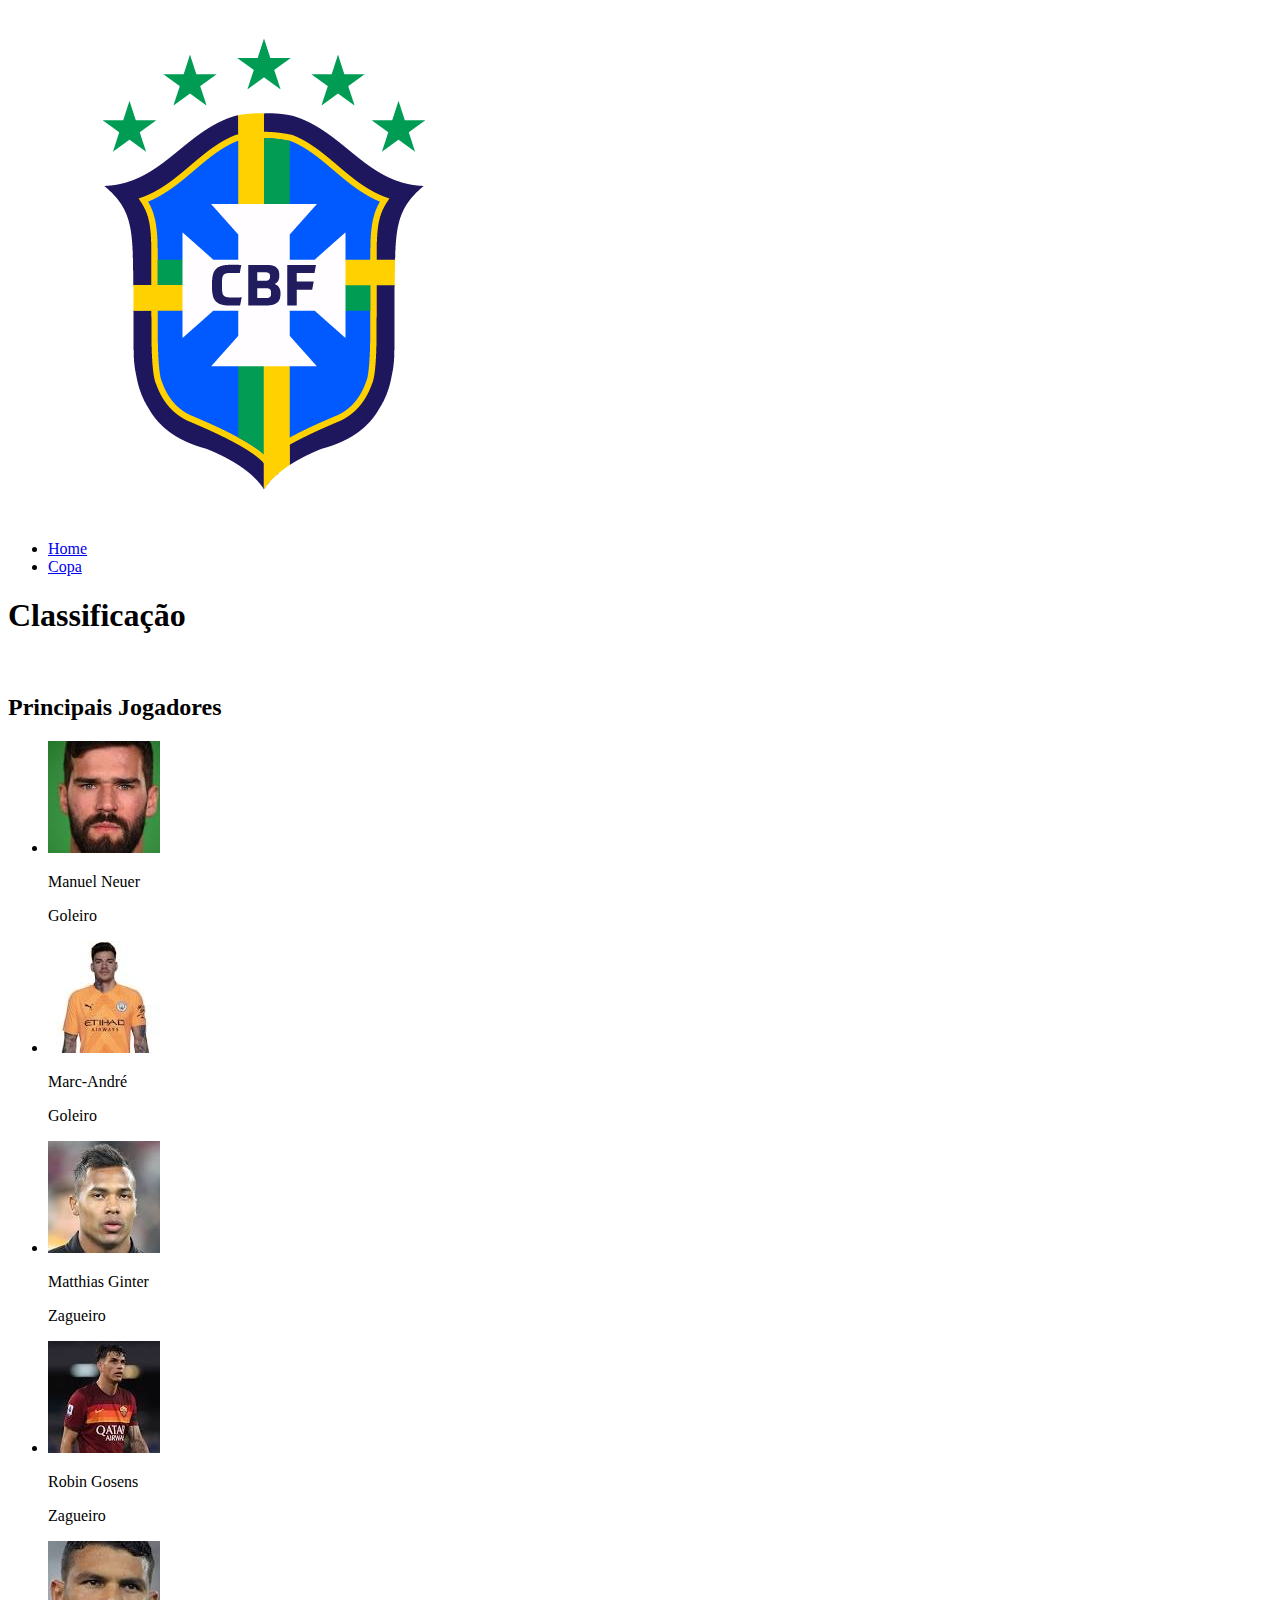
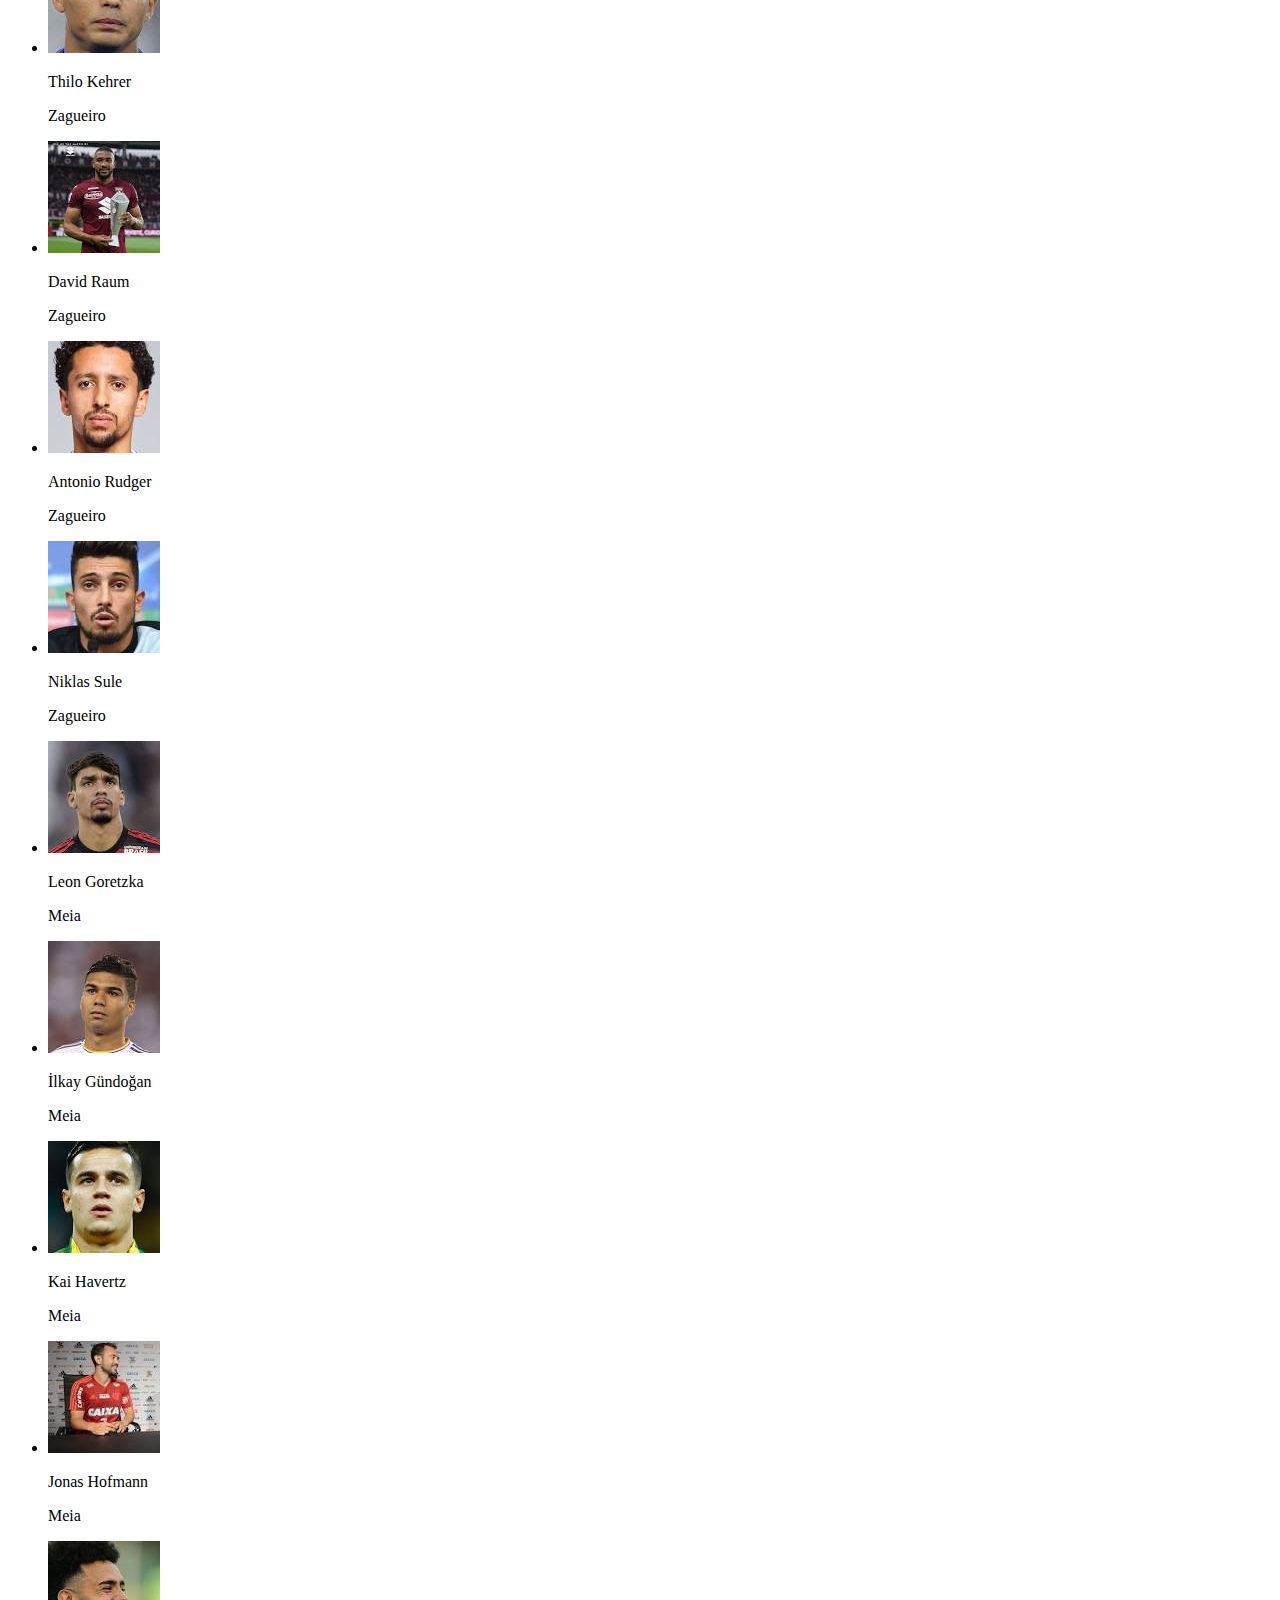
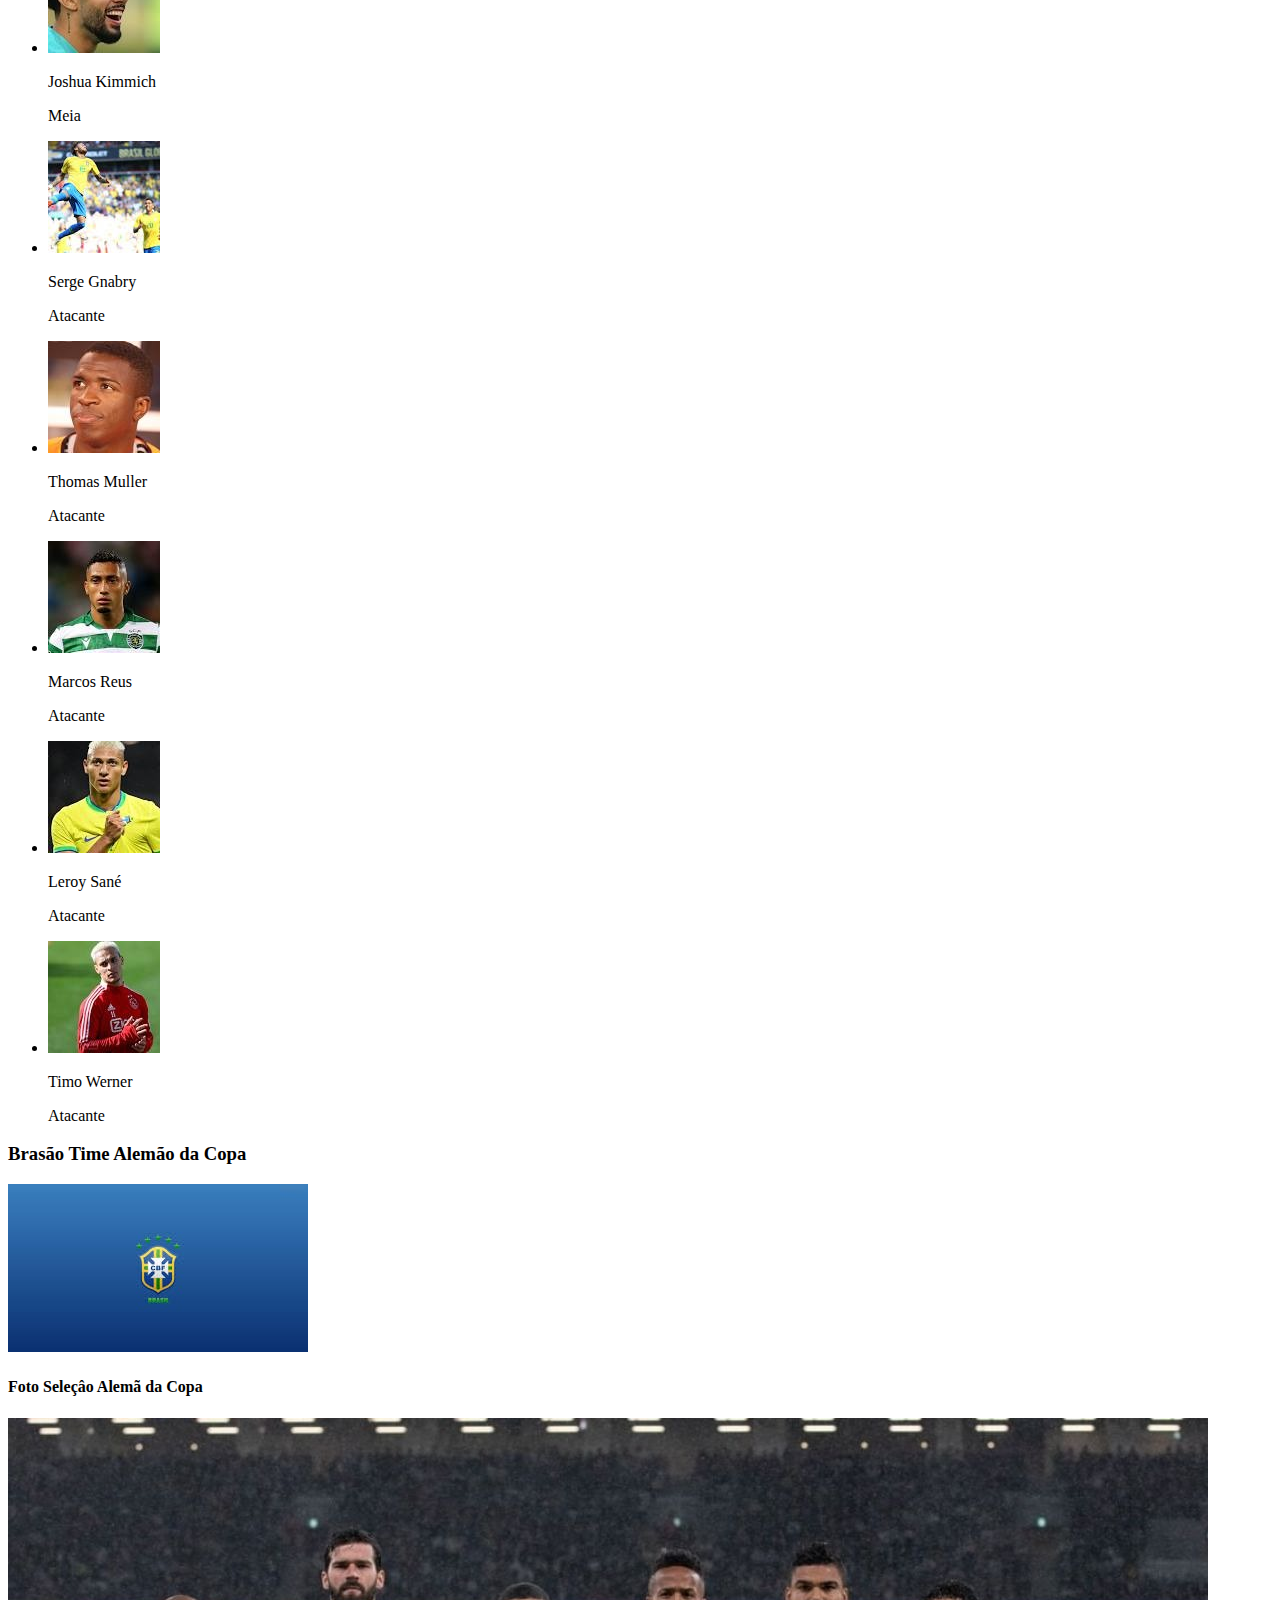
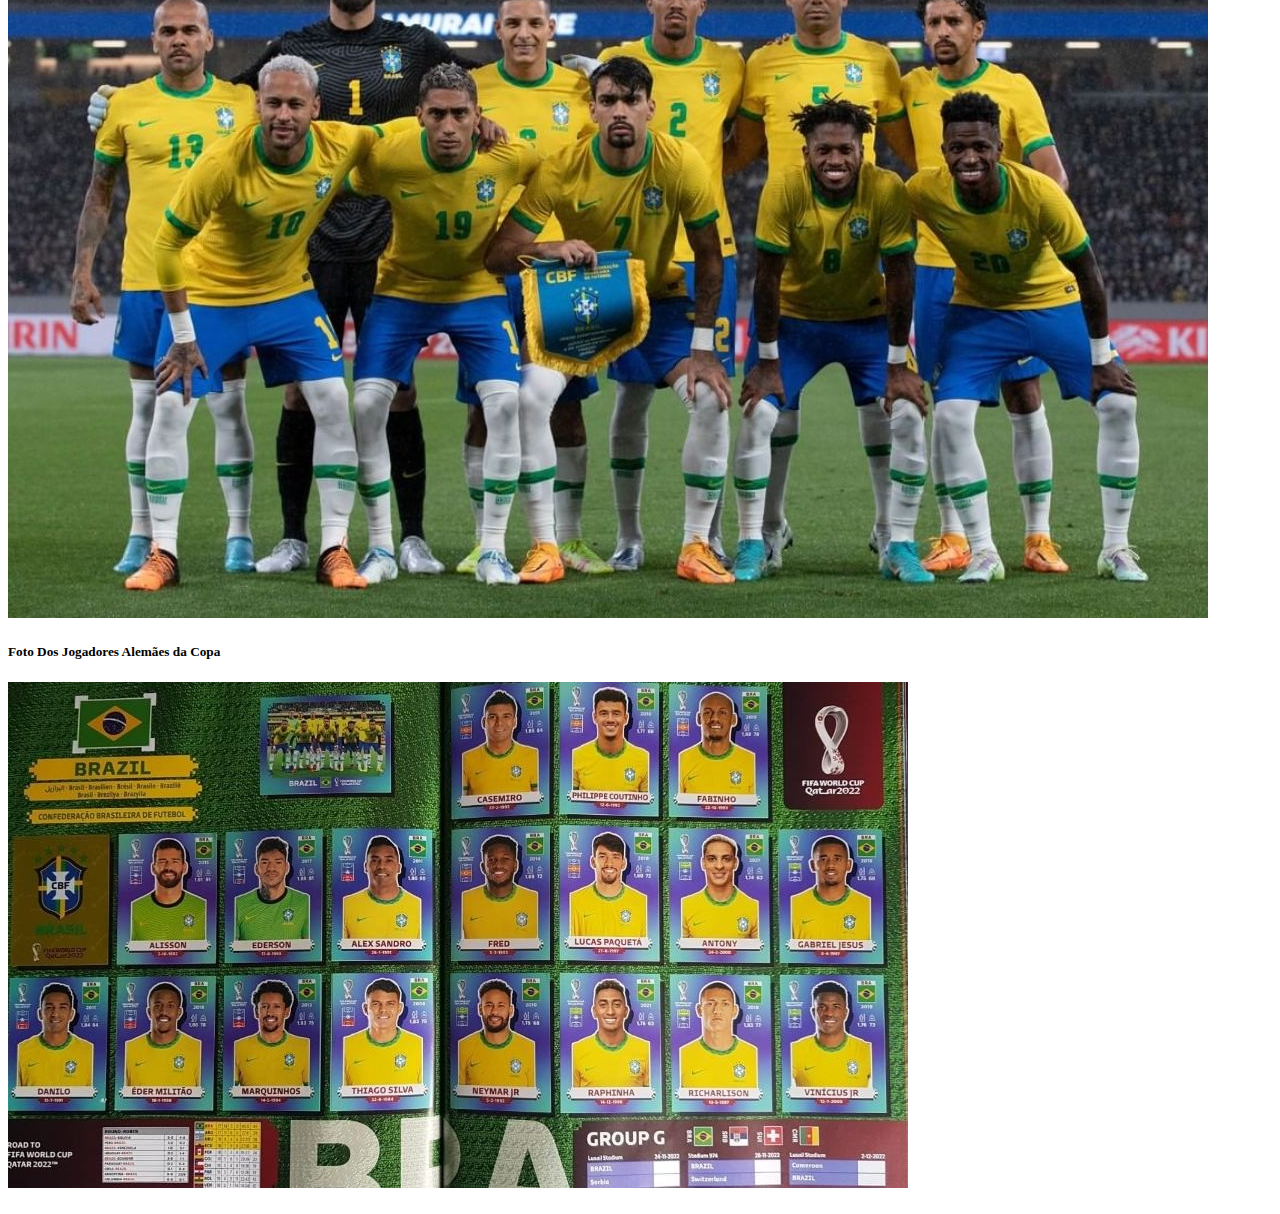
==== copa.html @ fc691e49 "Add files via upload" ====
<!DOCTYPE html>
<html lang="pt-BR">
<head>
    <meta charset="UTF-8">
    <title>Alemanha na Copa</title>
    <link rel="stylesheet" href="estilos/copa.css">
    <link rel="icon" type="image/png" href="imagens/logo.png">
</head>
<body>
    <header>
        <div class="caixa">
            <img id="banner" src="imagens/banner.png" alt="Imagem Brasâo Alemâo">
            <nav>
                <ul>
                    <li><a href="index.html">Home</a></li>
                    <li><a href="copa.html">Copa</a></li>
                </ul>
            </nav>
        </div>
    </header>
    <main>
        <h1>Classificação</h1>
        <div class="classificacao">
        <img id="class" src="imagens/classificação alemanha.png" alt="">
        </div>

        <h2>Principais Jogadores</h2>
        <div class="caixa-jogadores">
            <ul class="jogadores">
                <li class="lista-jogadores">
                    <img class="img-jogador" src="imagens/Manuel Neuer.jpeg" alt="">
                    <p>Manuel Neuer</p>
                    <p>Goleiro</p>
                </li>
                <li class="lista-jogadores">
                    <img class="img-jogador" src="imagens/marc.jpeg" alt="">
                    <p>Marc-André</p>
                    <p>Goleiro</p>
                </li>
                <li class="lista-jogadores">
                    <img class="img-jogador" src="imagens/matias.jpeg" alt="">
                    <p>Matthias Ginter</p>
                    <p>Zagueiro</p>
                </li>
                <li class="lista-jogadores">
                    <img class="img-jogador" src="imagens/robin.jpeg" alt="">
                    <p>Robin Gosens</p>
                    <p>Zagueiro</p>
                </li>
                <li class="lista-jogadores">
                    <img class="img-jogador" src="imagens/thilo.jpeg" alt="">
                    <p>Thilo Kehrer</p>
                    <p>Zagueiro</p>
                </li>
                <li class="lista-jogadores">
                    <img class="img-jogador" src="imagens/david.jpeg" alt="">
                    <p>David Raum
                    </p>
                    <p>Zagueiro</p>
                </li>
                <li class="lista-jogadores">
                    <img class="img-jogador" src="imagens/Antonio Rüdiger.jpeg" alt="">
                    <p>Antonio Rudger</p>
                    <p>Zagueiro</p>
                </li>
                <li class="lista-jogadores">
                    <img class="img-jogador" src="imagens/niklas.jpeg" alt="">
                    <p>Niklas Sule</p>
                    <p>Zagueiro</p>
                </li>
                <li class="lista-jogadores">
                    <img class="img-jogador" src="imagens/leon.jpeg" alt="">
                    <p>Leon Goretzka</p>
                    <p>Meia</p>
                </li>
                <li class="lista-jogadores">
                    <img class="img-jogador" src="imagens/İlkay Gündoğan.jpeg" alt="">
                    <p>İlkay Gündoğan</p>
                    <p>Meia </p>
                </li>
                <li class="lista-jogadores">
                    <img class="img-jogador" src="imagens/kai.jpeg" alt="">
                    <p>Kai Havertz</p>
                    <p>Meia</p>
                </li>
                <li class="lista-jogadores">
                    <img class="img-jogador" src="imagens/Jonas Hofmann.jpeg" alt="">
                    <p>Jonas Hofmann</p>
                    <p>Meia</p>
                </li>
                <li class="lista-jogadores">
                    <img class="img-jogador" src="imagens/joshua.jpeg" alt="">
                    <p>Joshua Kimmich</p>
                    <p>Meia</p>
                </li>
                <li class="lista-jogadores">
                    <img class="img-jogador" src="imagens/serge.jpeg" alt="">
                    <p>Serge Gnabry</p>
                    <p>Atacante</p>
                </li>
                <li class="lista-jogadores">
                    <img class="img-jogador" src="imagens/Thomas Müller.jpeg" alt="">
                    <p>Thomas Muller</p>
                    <p>Atacante</p>
                </li>
                <li class="lista-jogadores">
                    <img class="img-jogador" src="imagens/marco.jpeg" alt="">
                    <p>Marcos Reus</p>
                    <p>Atacante</p>
                </li>
                <li class="lista-jogadores">
                    <img class="img-jogador" src="imagens/leroy.jpeg" alt="">
                    <p>Leroy Sané</p>
                    <p>Atacante</p>
                </li>
                <li class="lista-jogadores">
                    <img class="img-jogador" src="imagens/timo.jpeg" alt="">
                    <p>Timo Werner</p>
                    <p>Atacante</p>
                </li>
            </ul>
        </div>
        <h3 id="h3">Brasão Time Alemão da Copa</h3>
        <h3 id="img"><img class="img-brasão" src="imagens/brasão da copa.jpeg" alt=""></h3>
        <h4 id="h3">Foto Seleçâo Alemã da Copa</h4>
        <h4 id="img"><img class="img-brasão" src="imagens/seleção alemã.jpeg" alt=""></h4>
        <h5 id="h3">Foto Dos Jogadores Alemães da Copa</h5>
        <h5 id="img"><img class="foto-jogadores" src="imagens/seleção alemã avulsa.jpeg" alt=""></h5>
    </main>
</body>
</html>
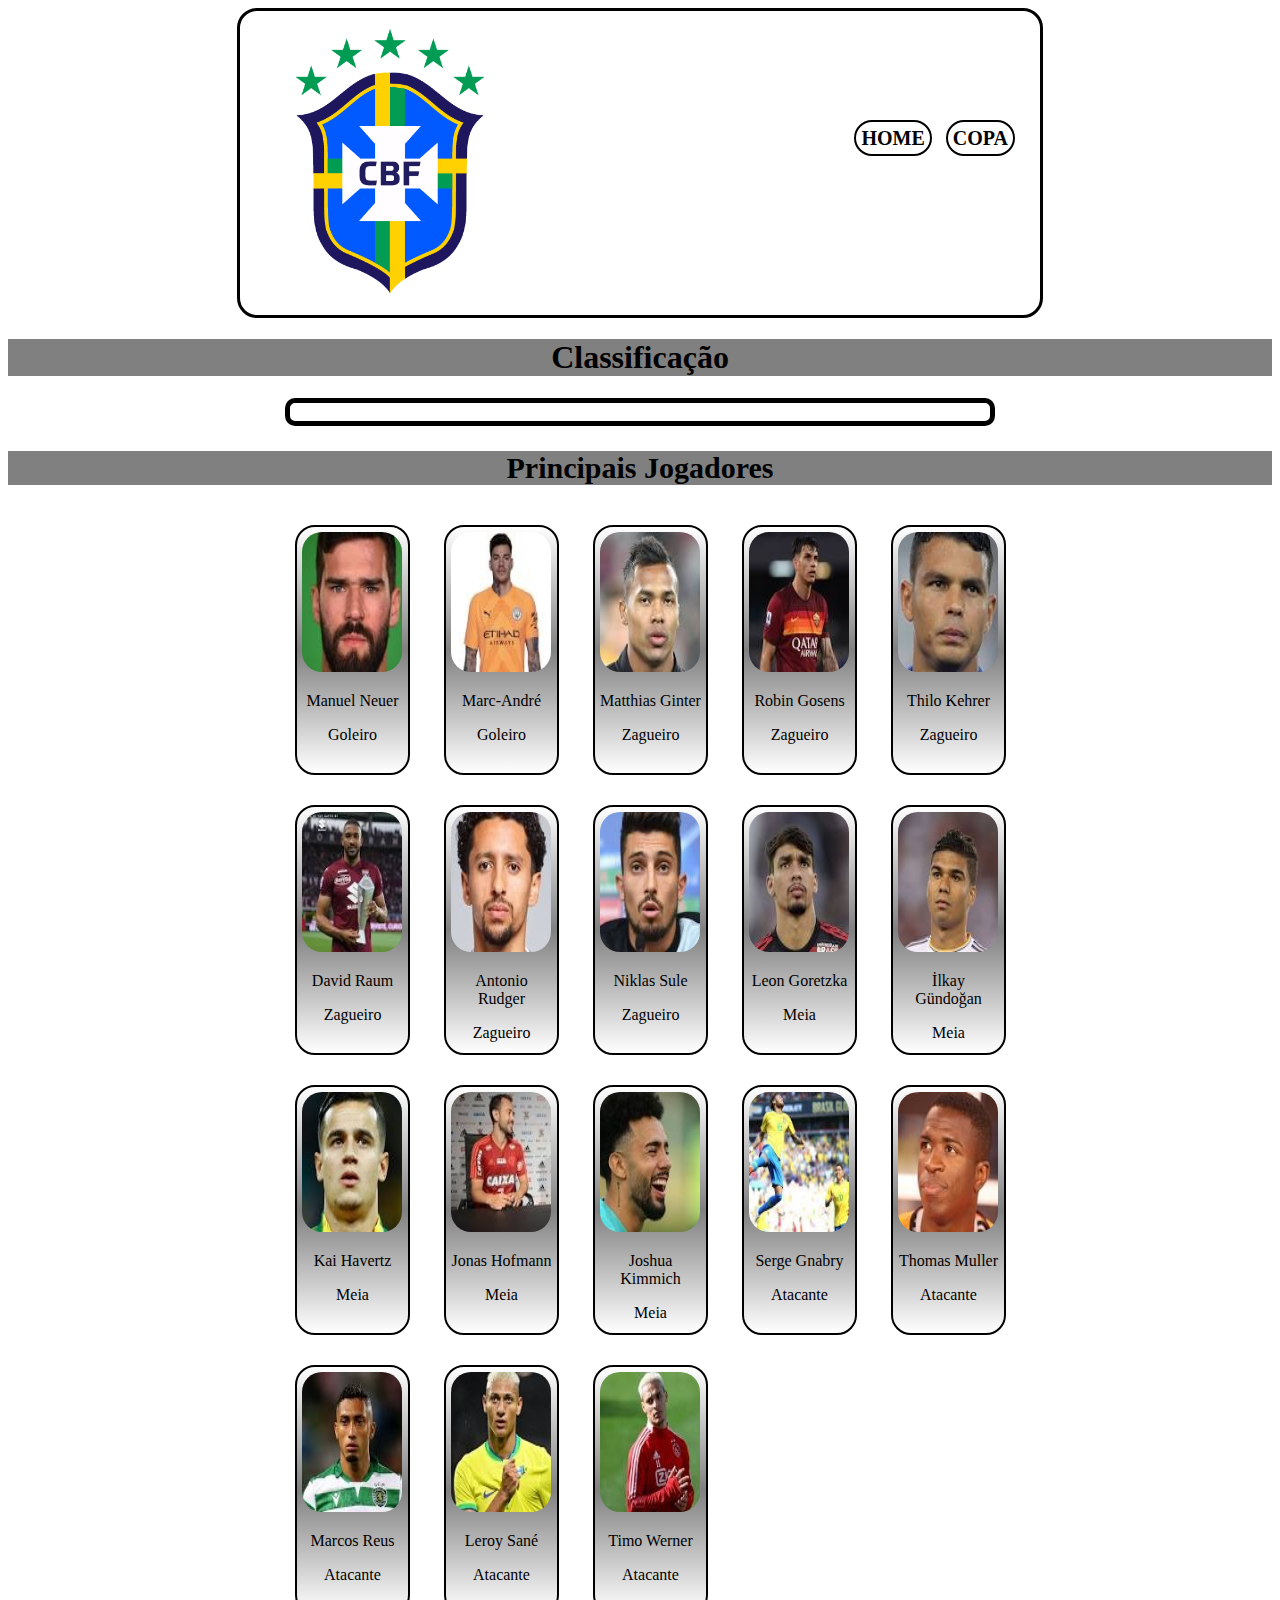
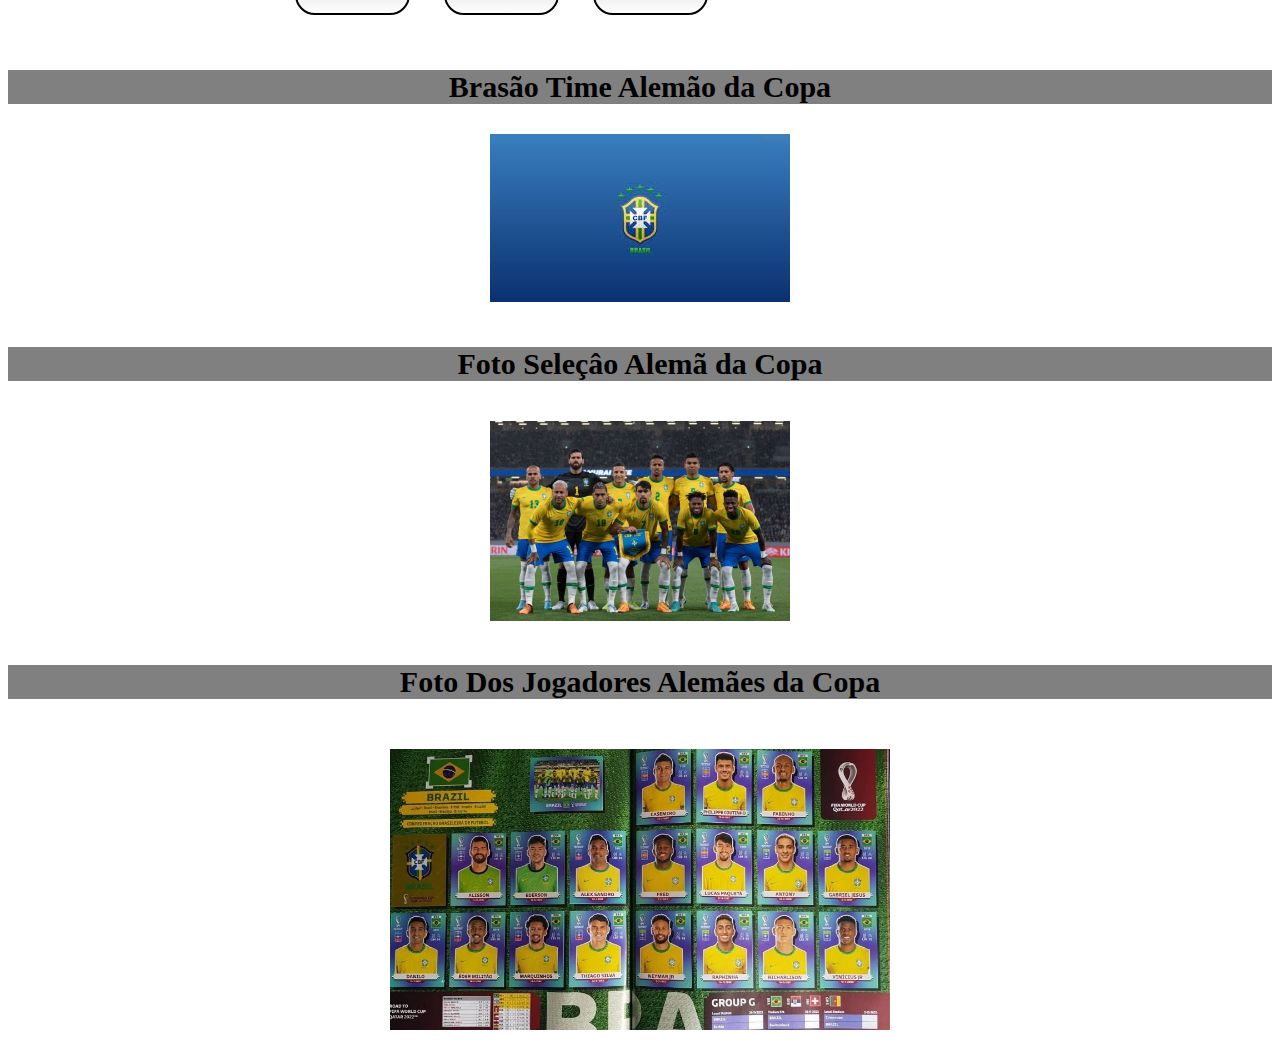
==== commit 7a7677f1: "Update copa.html" ====
--- a/copa.html
+++ b/copa.html
@@ -3,7 +3,7 @@
 <head>
     <meta charset="UTF-8">
     <title>Alemanha na Copa</title>
-    <link rel="stylesheet" href="estilos/copa.css">
+    <link rel="stylesheet" href="copa.css">
     <link rel="icon" type="image/png" href="imagens/logo.png">
 </head>
 <body>
--- a/copa.css
+++ b/copa.css
@@ -0,0 +1,132 @@
+header {
+    width: 980px;
+    margin: auto;
+}
+
+.caixa {
+    width: 800px;
+    margin: auto;
+    position: relative;
+    border: 3px solid black;
+    border-radius: 20px ;
+}
+
+#banner {
+    width: 300px;
+}
+
+nav {
+    display: inline-block;
+    position: absolute;
+    top: 100px;
+    right: 20px;
+}
+
+
+nav ul li {
+    display: inline;
+    padding: 5px;
+}
+
+nav ul li a {
+    text-decoration: none;
+    font-size: 20px;
+    color: black;
+    border: 2px solid black;
+    padding: 5px;
+    border-radius: 20px;
+    font-weight: bold;
+    text-transform: uppercase;
+}
+
+nav ul li a:hover {
+    transition: 0.5s;
+    text-decoration: underline;
+    font-size: 20px;
+    color: black;
+    border: 2px solid black;
+    padding: 5px;
+    border-radius: 3px;
+    font-weight: bold;
+    text-transform: uppercase;
+}
+
+h1 {
+    text-align: center;
+    background: grey;
+    display: block;
+}
+
+.classificacao {
+    width: 700px;
+    margin: auto;
+    border: 5px solid black;
+    border-radius: 10px;
+}
+
+#class {
+    width: 700px;
+}
+
+h2 {
+    font-size: 30px;
+    text-align: center;
+    background: gray;
+}
+
+.caixa-jogadores {
+    width: 800px;
+    height: 100%;
+    margin: auto;
+}
+
+
+.lista-jogadores {
+    width: 115px;
+    height: 250px;
+    vertical-align: top;
+    display: inline-block;
+    padding: 5px;
+    box-sizing: border-box;
+    border: 2px solid black;
+    border-radius: 20px;
+    margin: 15px;
+    background: linear-gradient(white, grey, white);
+}
+
+.lista-jogadores:hover {
+    border: 2px solid yellow;
+    border-radius: 0px;
+    transition: 1s;
+    background: linear-gradient(grey, white, grey);
+}
+
+.lista-jogadores p {
+    text-align: center;
+}
+
+.img-jogador {
+    width: 100px;
+    height: 140px;
+    border-radius: 20px;
+}
+
+
+#h3 {
+    text-align: center;
+    margin-top: 40px;
+    font-size: 30px;
+    background: grey;
+}
+
+#img {
+    text-align: center;
+}
+
+.img-brasão {
+    width: 300px;
+}
+
+.foto-jogadores {
+    width: 500px;
+}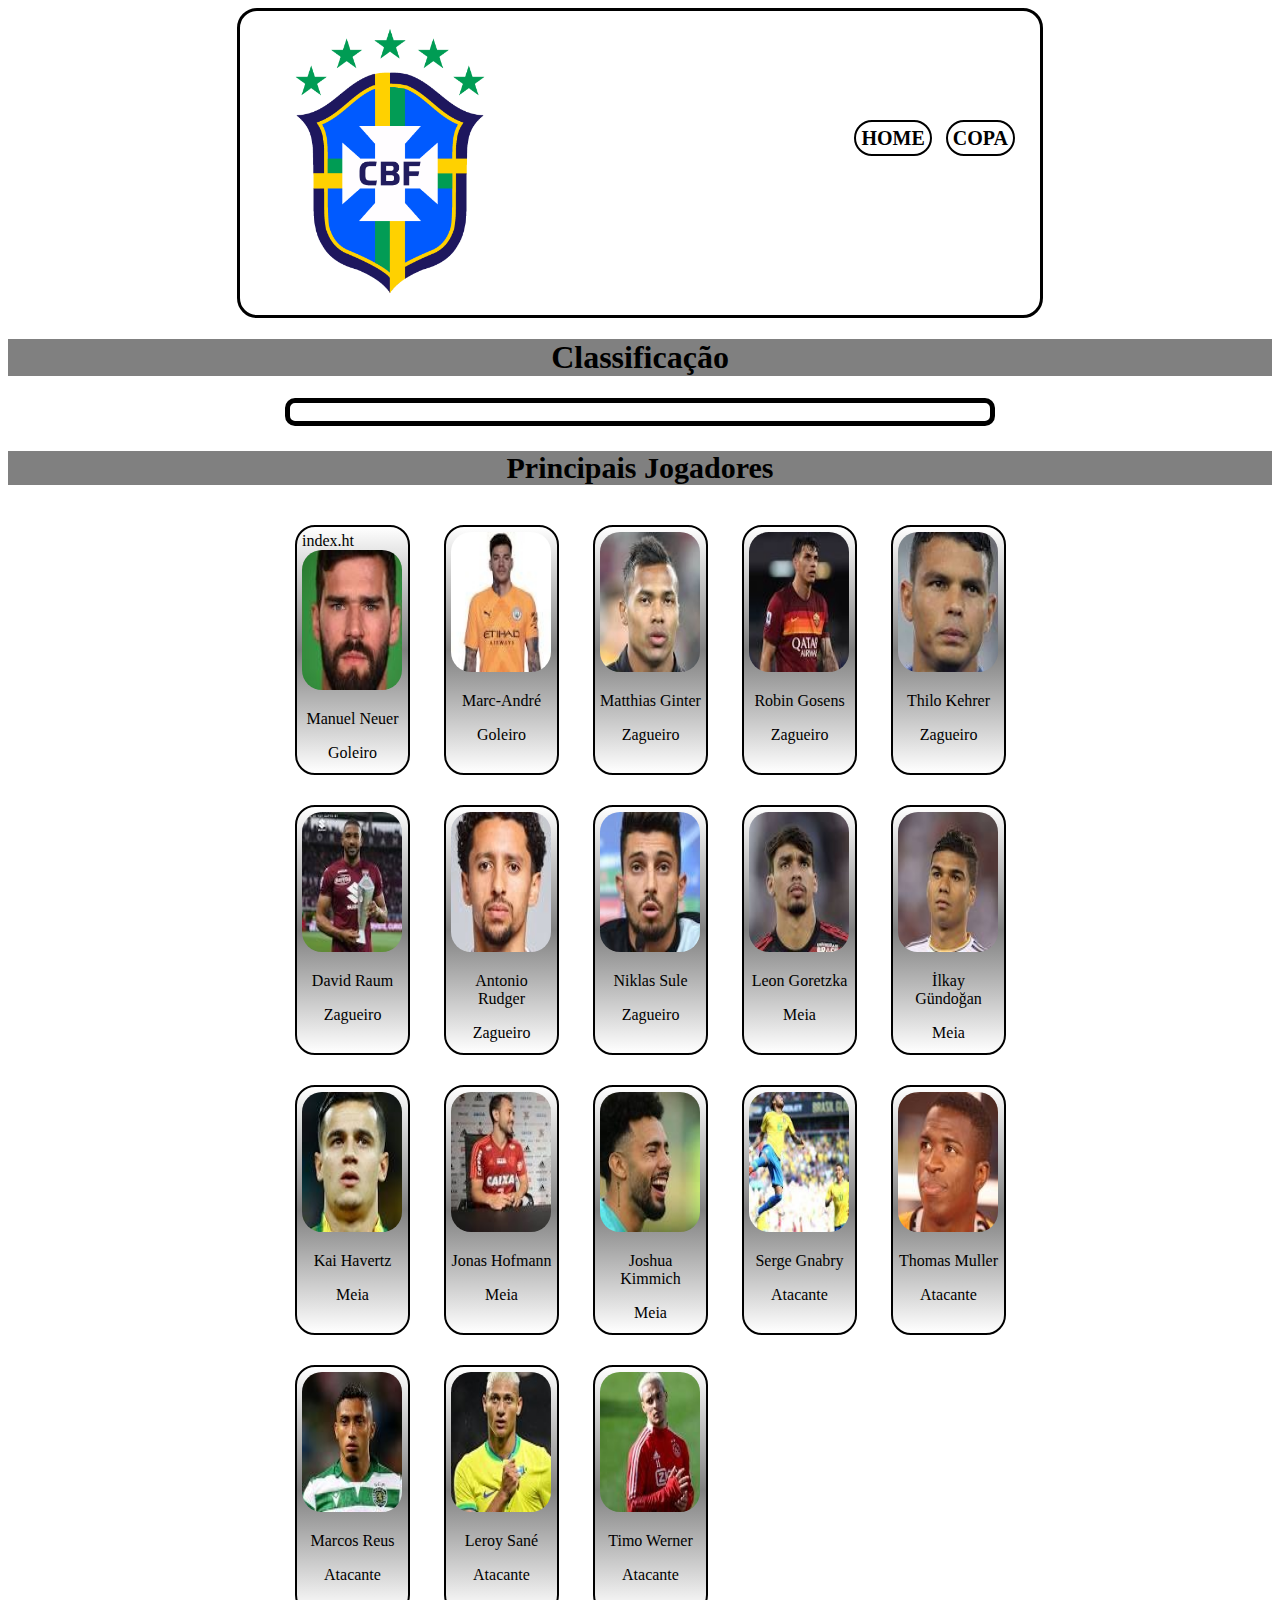
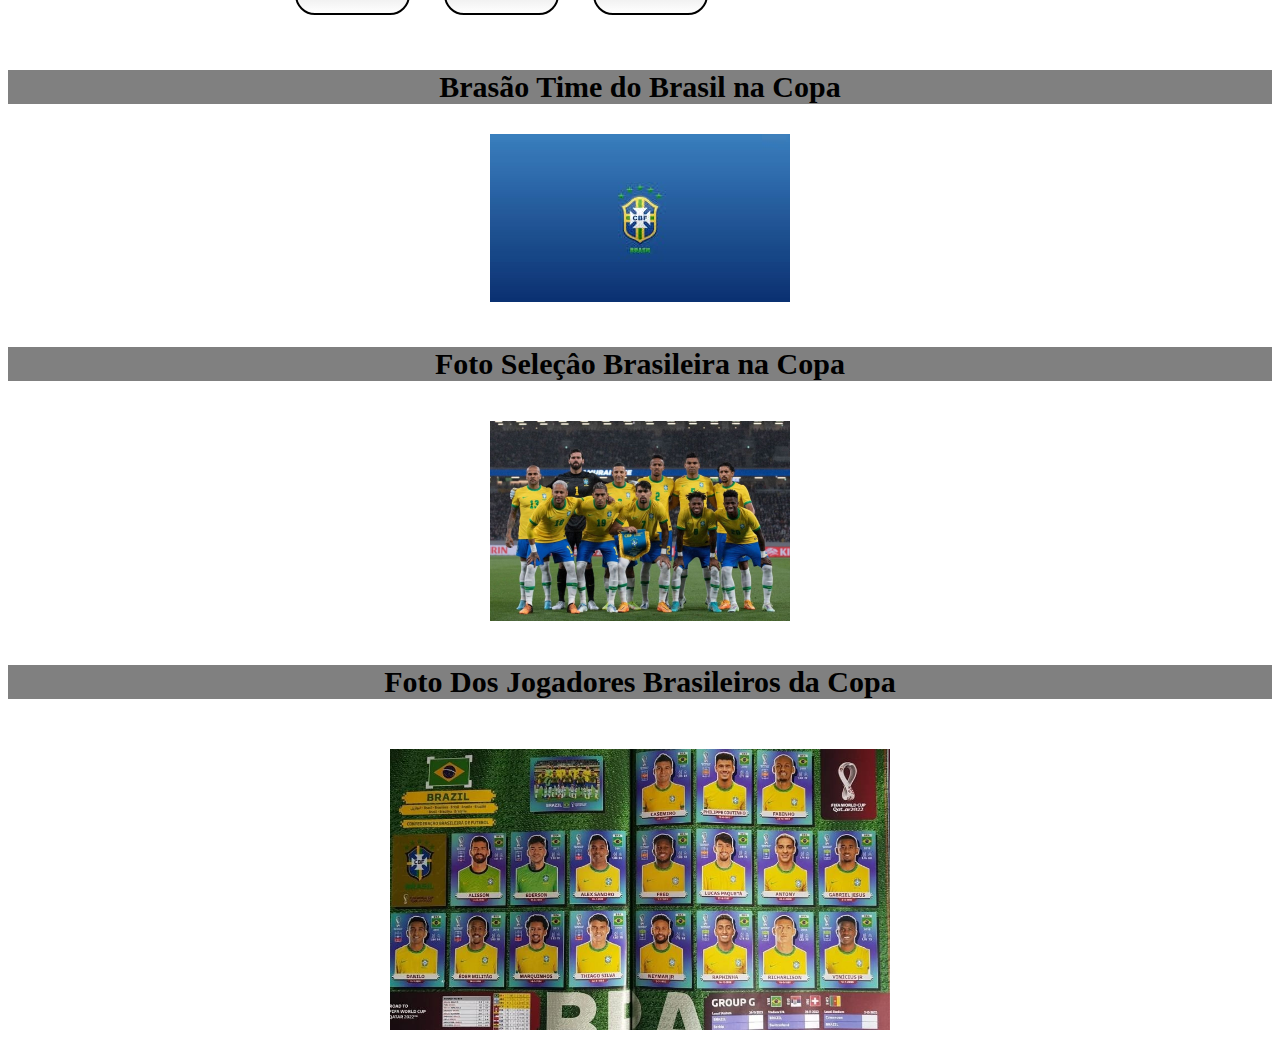
==== commit bfe64021: "Update copa.html" ====
--- a/copa.html
+++ b/copa.html
@@ -2,7 +2,7 @@
 <html lang="pt-BR">
 <head>
     <meta charset="UTF-8">
-    <title>Alemanha na Copa</title>
+    <title>Brasil na Copa</title>
     <link rel="stylesheet" href="copa.css">
     <link rel="icon" type="image/png" href="imagens/logo.png">
 </head>
@@ -27,7 +27,7 @@
         <h2>Principais Jogadores</h2>
         <div class="caixa-jogadores">
             <ul class="jogadores">
-                <li class="lista-jogadores">
+                <li class="lista-jogadores">index.ht
                     <img class="img-jogador" src="imagens/Manuel Neuer.jpeg" alt="">
                     <p>Manuel Neuer</p>
                     <p>Goleiro</p>
@@ -120,11 +120,11 @@
                 </li>
             </ul>
         </div>
-        <h3 id="h3">Brasão Time Alemão da Copa</h3>
+        <h3 id="h3">Brasão Time do Brasil na Copa</h3>
         <h3 id="img"><img class="img-brasão" src="imagens/brasão da copa.jpeg" alt=""></h3>
-        <h4 id="h3">Foto Seleçâo Alemã da Copa</h4>
+        <h4 id="h3">Foto Seleçâo Brasileira na Copa</h4>
         <h4 id="img"><img class="img-brasão" src="imagens/seleção alemã.jpeg" alt=""></h4>
-        <h5 id="h3">Foto Dos Jogadores Alemães da Copa</h5>
+        <h5 id="h3">Foto Dos Jogadores Brasileiros da Copa</h5>
         <h5 id="img"><img class="foto-jogadores" src="imagens/seleção alemã avulsa.jpeg" alt=""></h5>
     </main>
 </body>
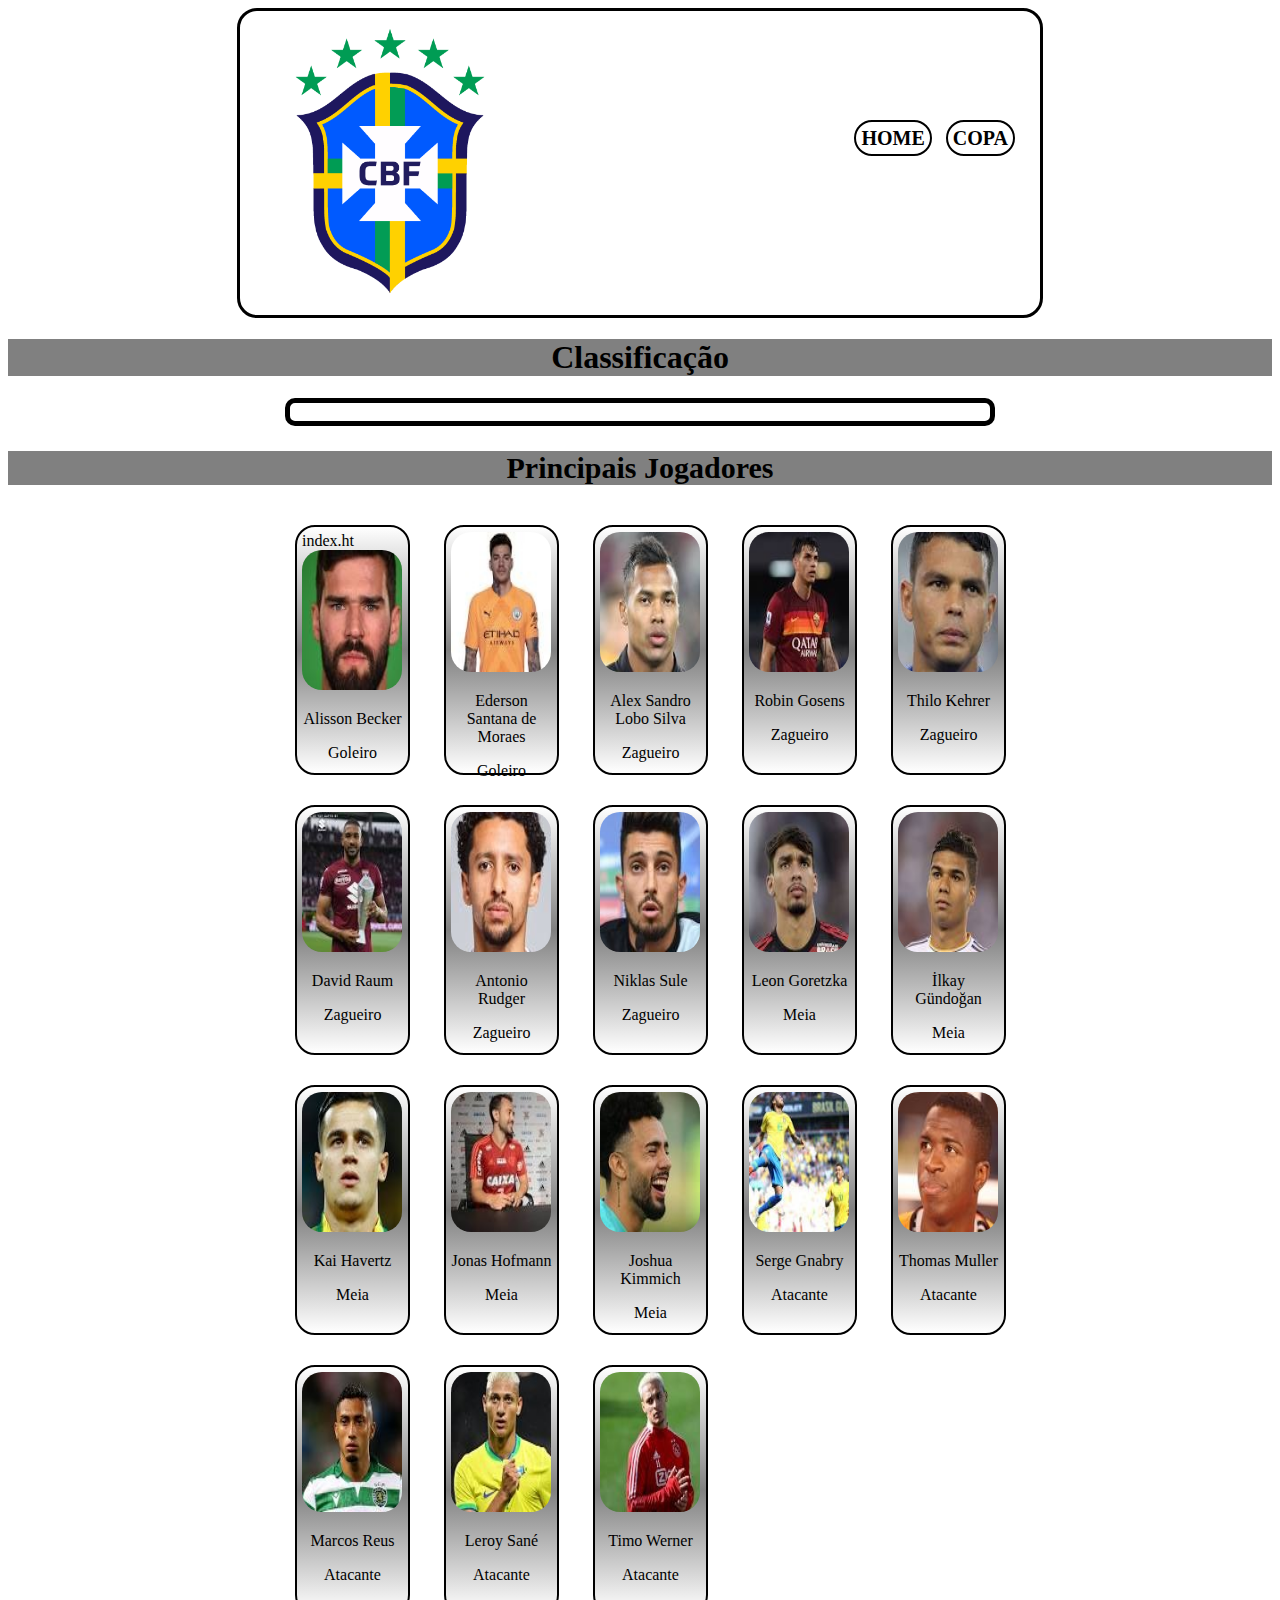
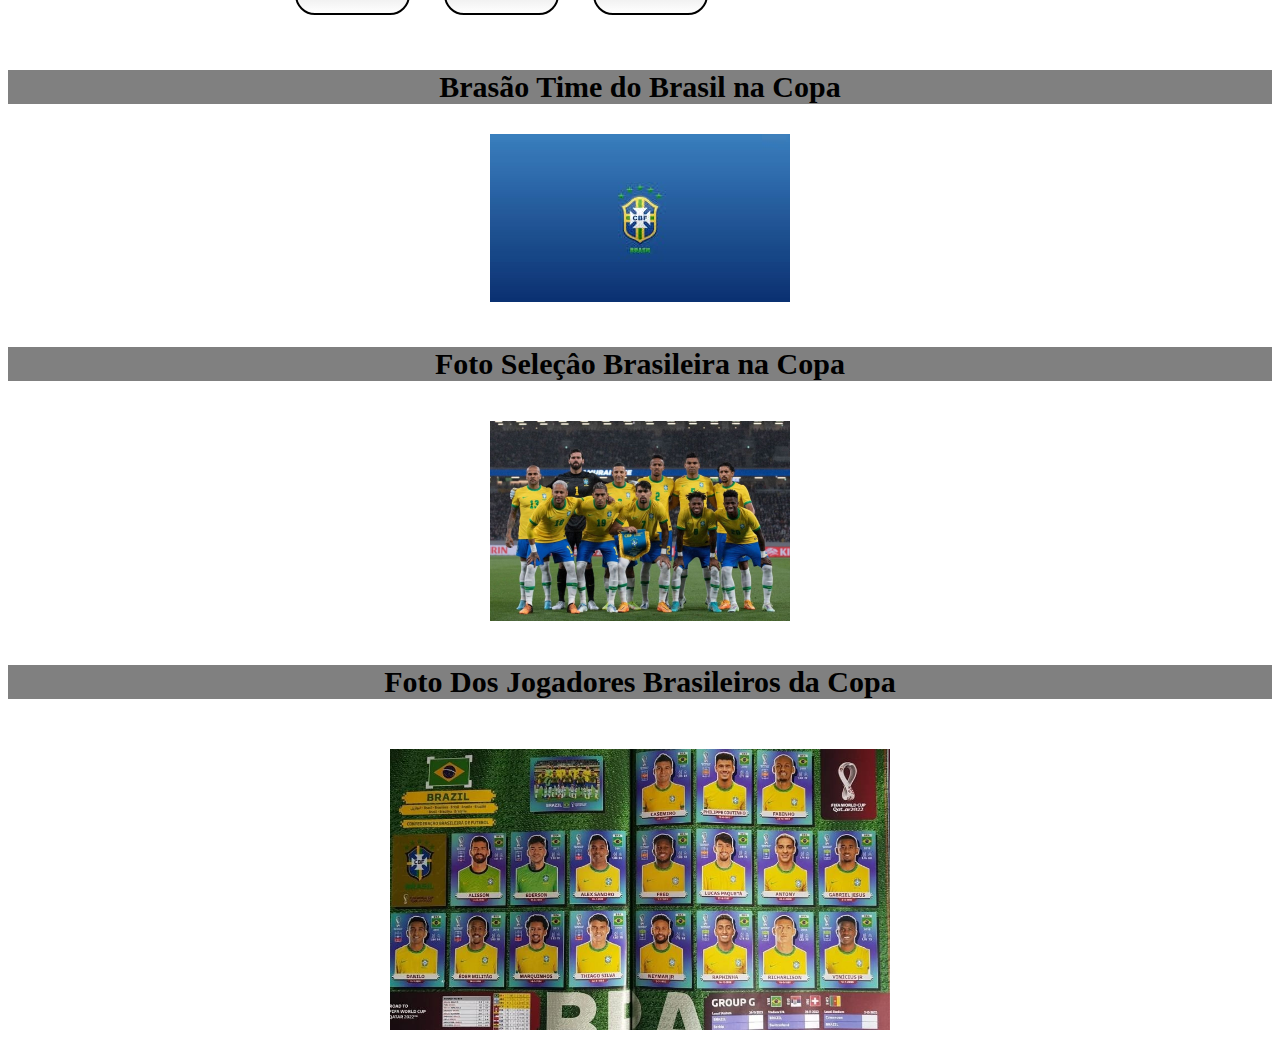
==== commit 24989492: "Update copa.html" ====
--- a/copa.html
+++ b/copa.html
@@ -29,17 +29,17 @@
             <ul class="jogadores">
                 <li class="lista-jogadores">index.ht
                     <img class="img-jogador" src="imagens/Manuel Neuer.jpeg" alt="">
-                    <p>Manuel Neuer</p>
+                    <p>Alisson Becker</p>
                     <p>Goleiro</p>
                 </li>
                 <li class="lista-jogadores">
                     <img class="img-jogador" src="imagens/marc.jpeg" alt="">
-                    <p>Marc-André</p>
+                    <p>Ederson Santana de Moraes</p>
                     <p>Goleiro</p>
                 </li>
                 <li class="lista-jogadores">
                     <img class="img-jogador" src="imagens/matias.jpeg" alt="">
-                    <p>Matthias Ginter</p>
+                    <p>Alex Sandro Lobo Silva</p>
                     <p>Zagueiro</p>
                 </li>
                 <li class="lista-jogadores">
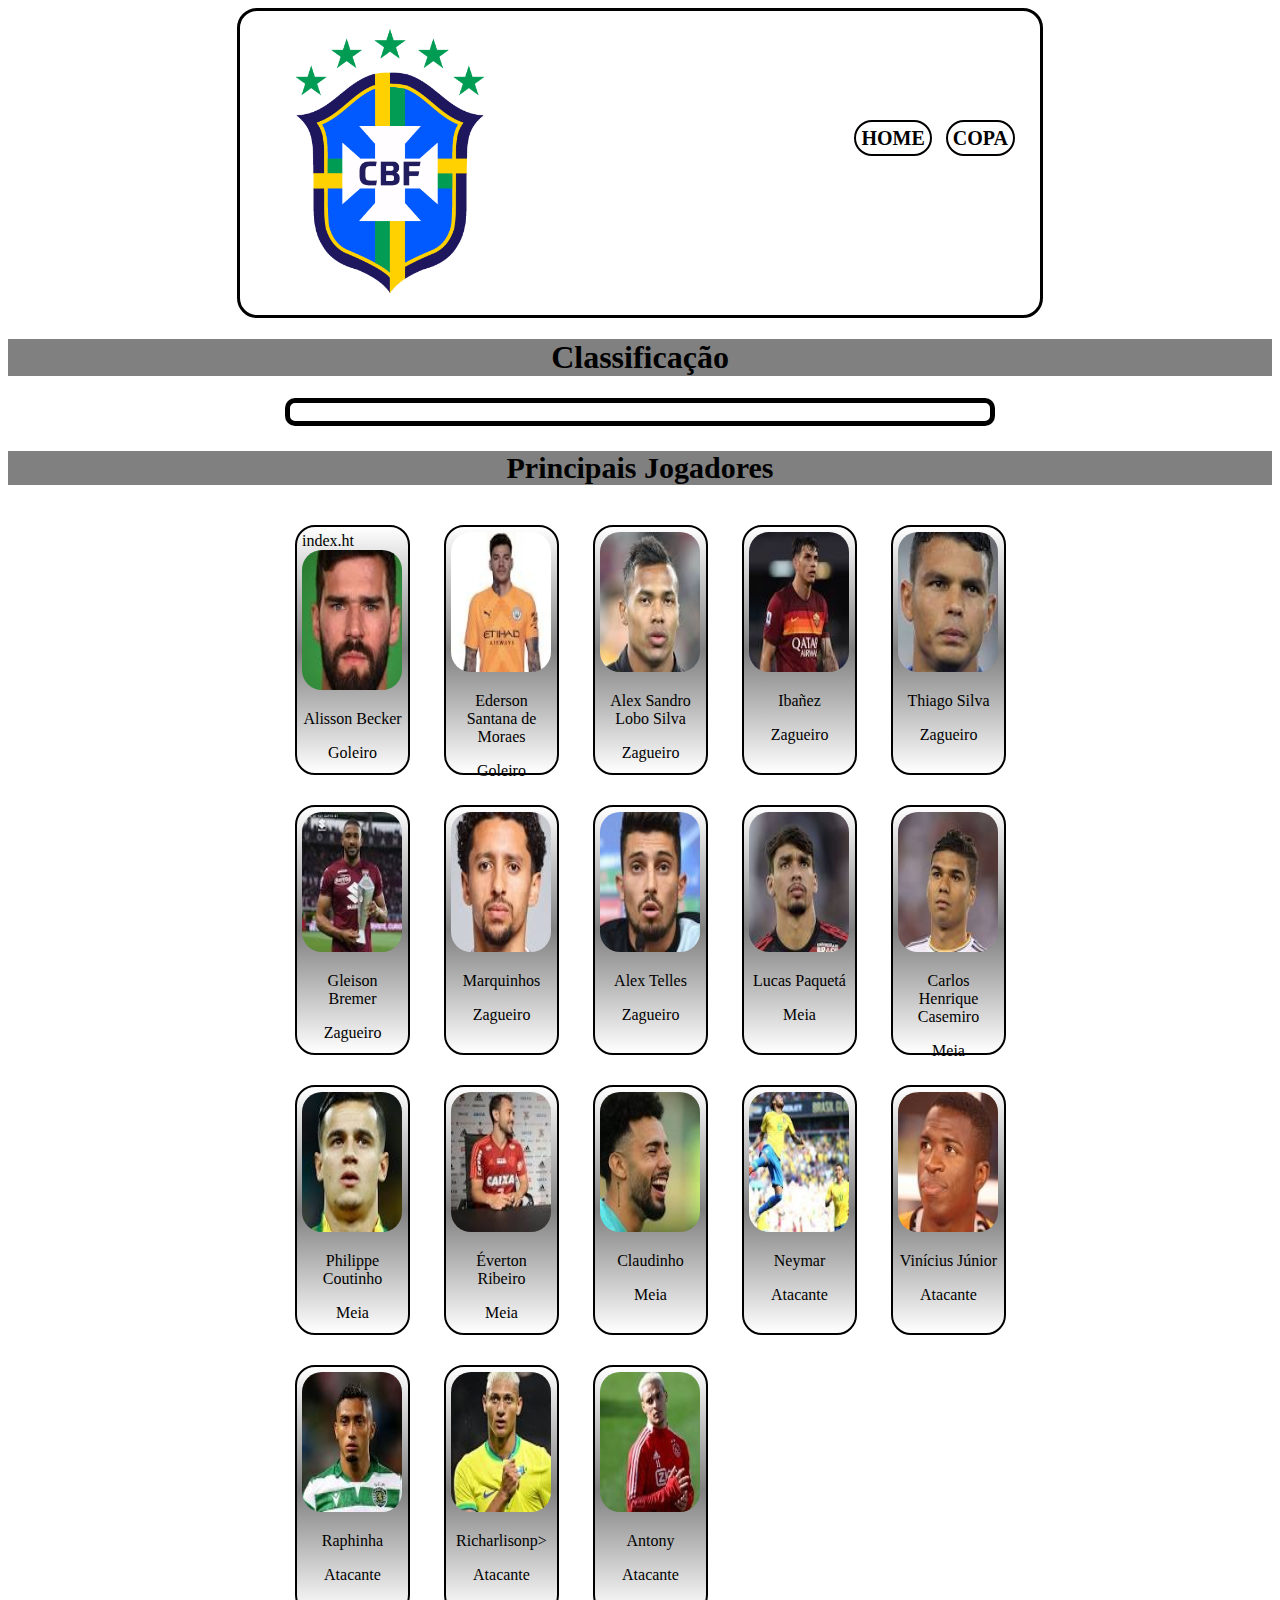
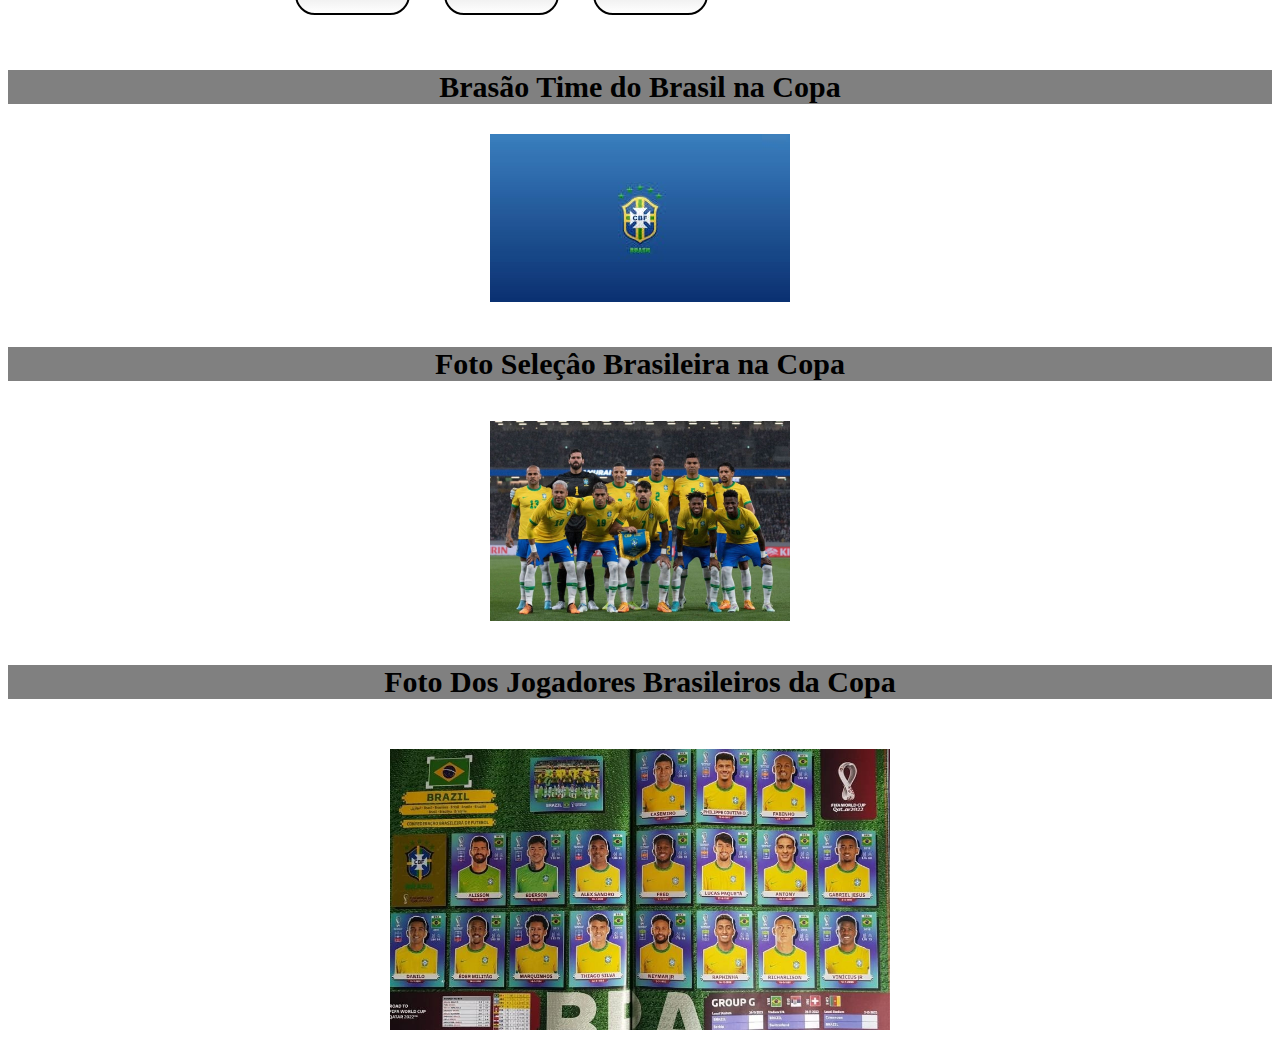
==== commit b2f570df: "Update copa.html" ====
--- a/copa.html
+++ b/copa.html
@@ -44,78 +44,78 @@
                 </li>
                 <li class="lista-jogadores">
                     <img class="img-jogador" src="imagens/robin.jpeg" alt="">
-                    <p>Robin Gosens</p>
+                    <p>Ibañez</p>
                     <p>Zagueiro</p>
                 </li>
                 <li class="lista-jogadores">
                     <img class="img-jogador" src="imagens/thilo.jpeg" alt="">
-                    <p>Thilo Kehrer</p>
+                    <p>Thiago Silva</p>
                     <p>Zagueiro</p>
                 </li>
                 <li class="lista-jogadores">
                     <img class="img-jogador" src="imagens/david.jpeg" alt="">
-                    <p>David Raum
+                    <p>Gleison Bremer
                     </p>
                     <p>Zagueiro</p>
                 </li>
                 <li class="lista-jogadores">
                     <img class="img-jogador" src="imagens/Antonio Rüdiger.jpeg" alt="">
-                    <p>Antonio Rudger</p>
+                    <p>Marquinhos</p>
                     <p>Zagueiro</p>
                 </li>
                 <li class="lista-jogadores">
                     <img class="img-jogador" src="imagens/niklas.jpeg" alt="">
-                    <p>Niklas Sule</p>
+                    <p>Alex Telles</p>
                     <p>Zagueiro</p>
                 </li>
                 <li class="lista-jogadores">
                     <img class="img-jogador" src="imagens/leon.jpeg" alt="">
-                    <p>Leon Goretzka</p>
+                    <p>Lucas Paquetá</p>
                     <p>Meia</p>
                 </li>
                 <li class="lista-jogadores">
                     <img class="img-jogador" src="imagens/İlkay Gündoğan.jpeg" alt="">
-                    <p>İlkay Gündoğan</p>
+                    <p>Carlos Henrique Casemiro</p>
                     <p>Meia </p>
                 </li>
                 <li class="lista-jogadores">
                     <img class="img-jogador" src="imagens/kai.jpeg" alt="">
-                    <p>Kai Havertz</p>
+                    <p>Philippe Coutinho</p>
                     <p>Meia</p>
                 </li>
                 <li class="lista-jogadores">
                     <img class="img-jogador" src="imagens/Jonas Hofmann.jpeg" alt="">
-                    <p>Jonas Hofmann</p>
+                    <p>Éverton Ribeiro</p>
                     <p>Meia</p>
                 </li>
                 <li class="lista-jogadores">
                     <img class="img-jogador" src="imagens/joshua.jpeg" alt="">
-                    <p>Joshua Kimmich</p>
+                    <p>Claudinho</p>
                     <p>Meia</p>
                 </li>
                 <li class="lista-jogadores">
                     <img class="img-jogador" src="imagens/serge.jpeg" alt="">
-                    <p>Serge Gnabry</p>
+                    <p>Neymar</p>
                     <p>Atacante</p>
                 </li>
                 <li class="lista-jogadores">
                     <img class="img-jogador" src="imagens/Thomas Müller.jpeg" alt="">
-                    <p>Thomas Muller</p>
+                    <p>Vinícius Júnior</p>
                     <p>Atacante</p>
                 </li>
                 <li class="lista-jogadores">
                     <img class="img-jogador" src="imagens/marco.jpeg" alt="">
-                    <p>Marcos Reus</p>
+                    <p>Raphinha</p>
                     <p>Atacante</p>
                 </li>
                 <li class="lista-jogadores">
                     <img class="img-jogador" src="imagens/leroy.jpeg" alt="">
-                    <p>Leroy Sané</p>
+                    <p>Richarlisonp>
                     <p>Atacante</p>
                 </li>
                 <li class="lista-jogadores">
                     <img class="img-jogador" src="imagens/timo.jpeg" alt="">
-                    <p>Timo Werner</p>
+                    <p>Antony</p>
                     <p>Atacante</p>
                 </li>
             </ul>
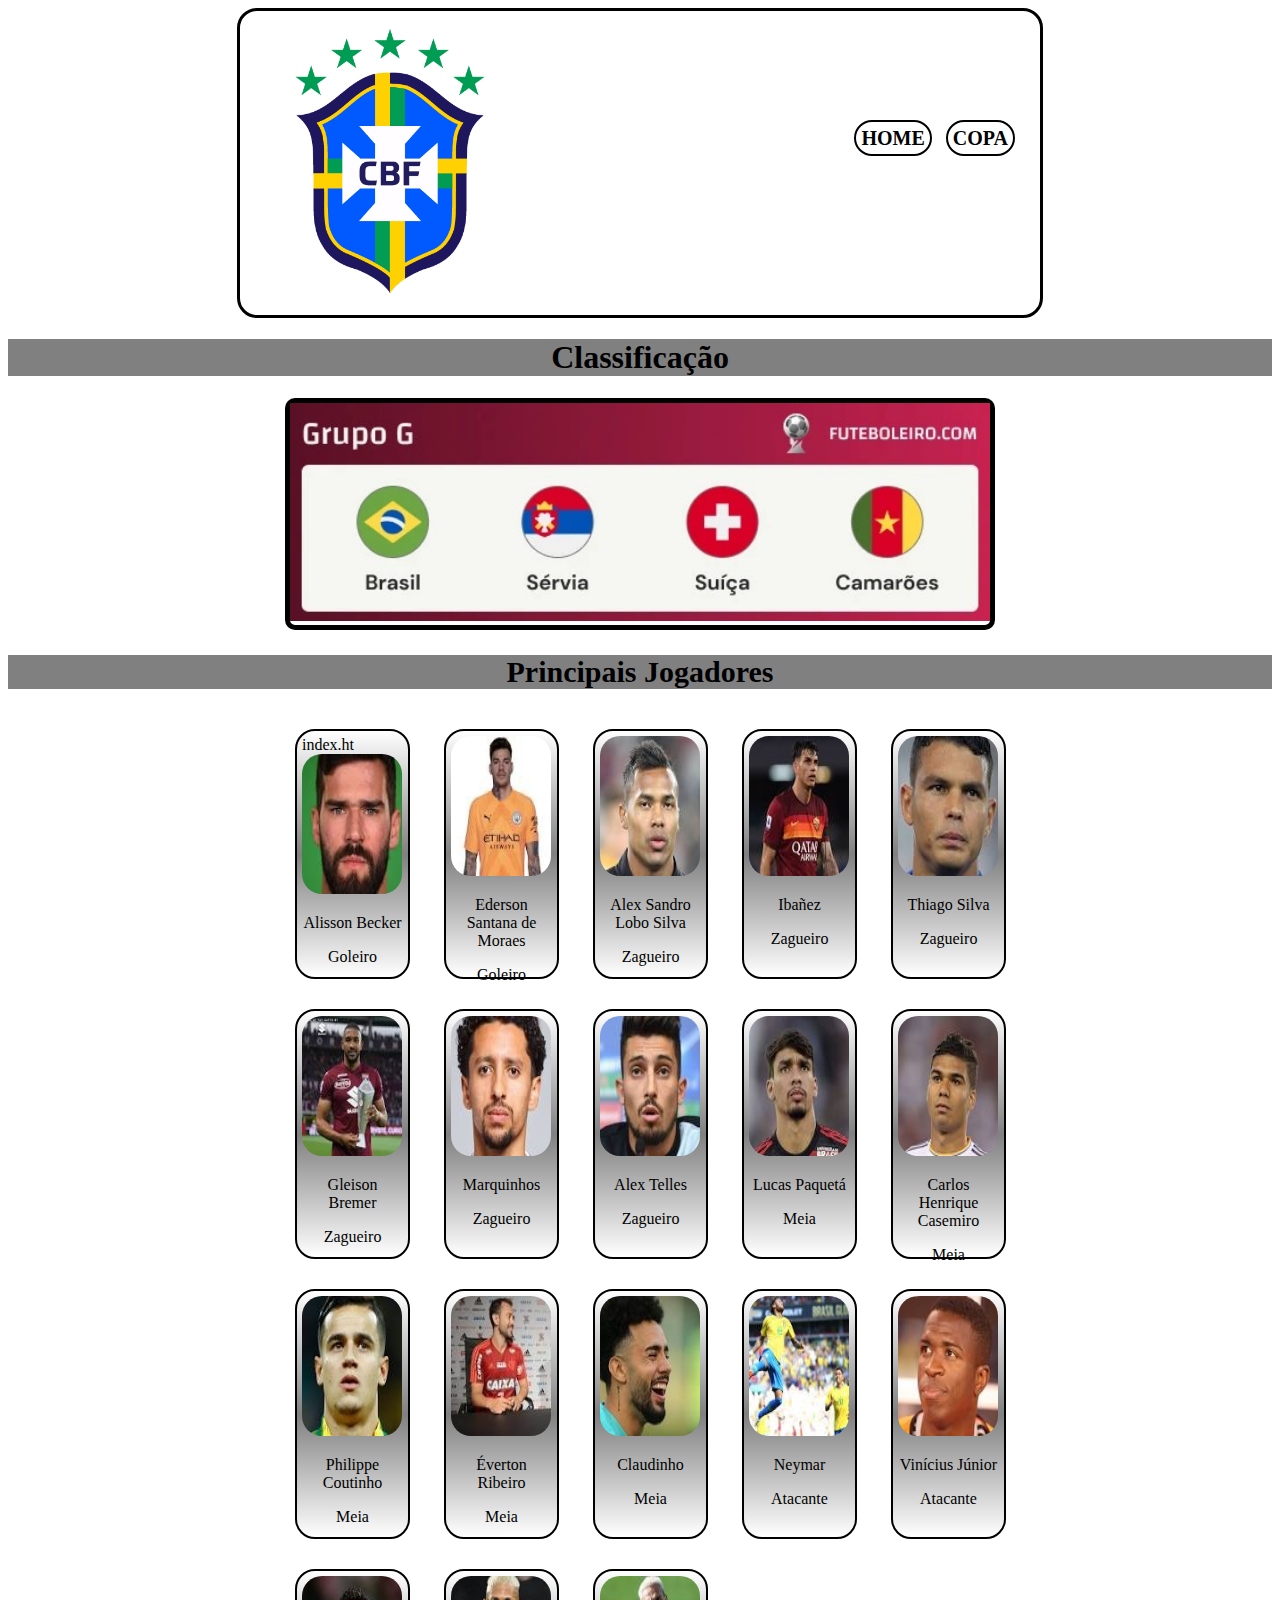
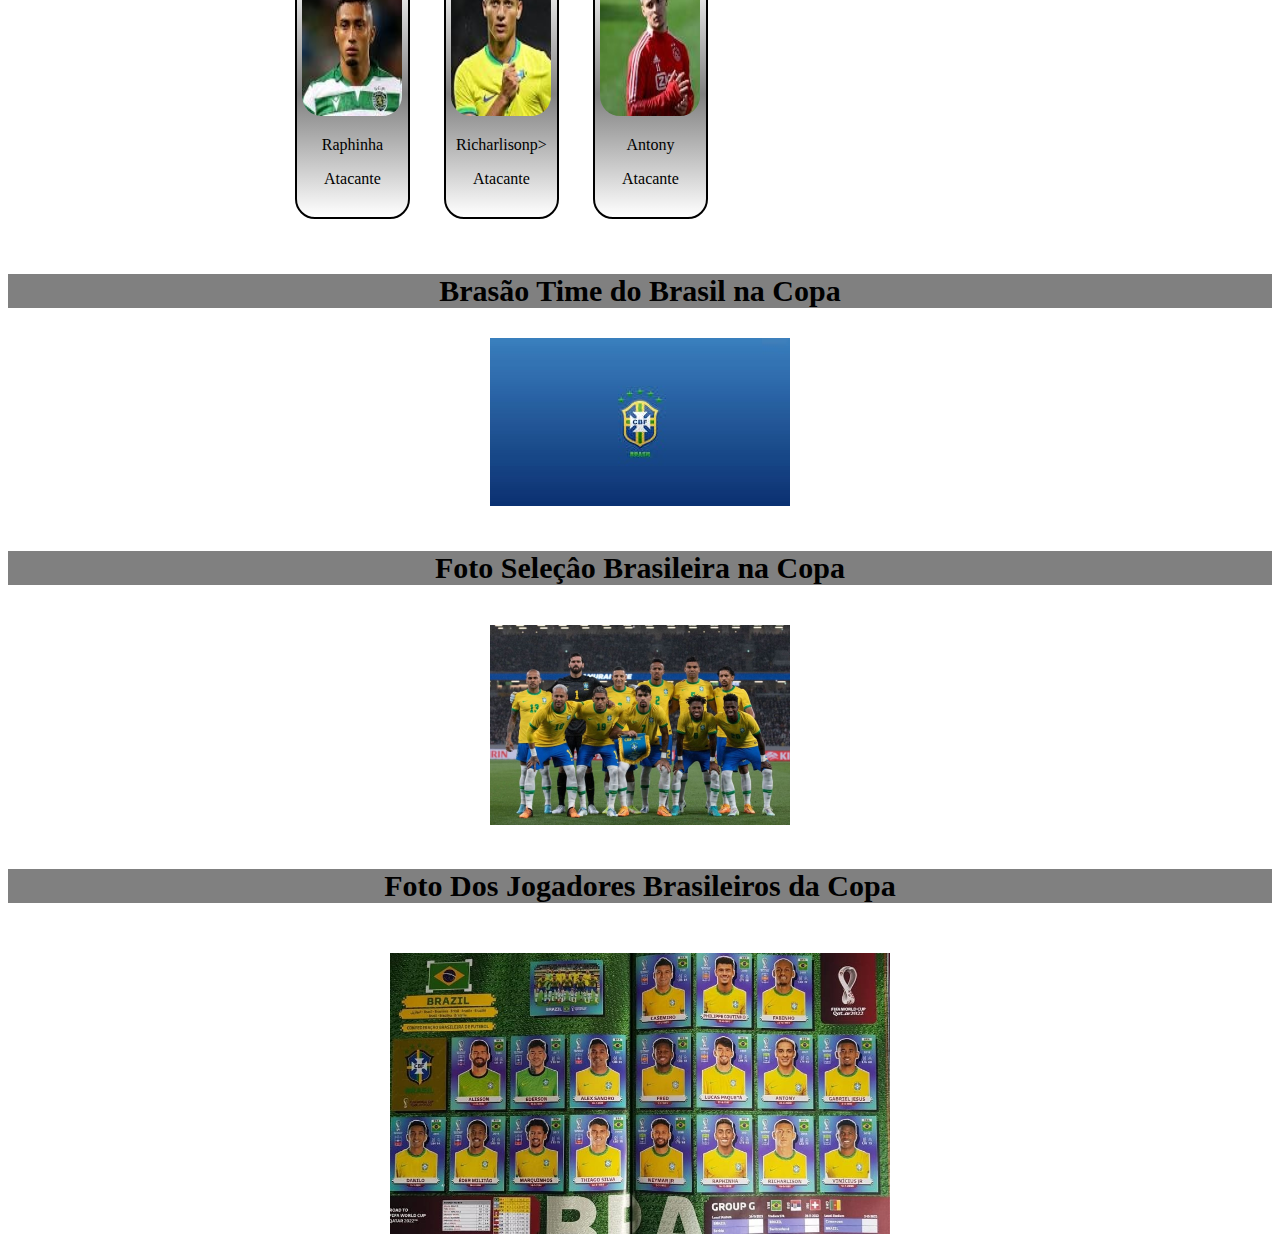
==== commit 0ef406a8: "Update copa.html" ====
--- a/copa.html
+++ b/copa.html
@@ -21,7 +21,7 @@
     <main>
         <h1>Classificação</h1>
         <div class="classificacao">
-        <img id="class" src="imagens/classificação alemanha.png" alt="">
+        <img id="class" src="imagens/classificação brasil.jpeg" alt="">
         </div>
 
         <h2>Principais Jogadores</h2>
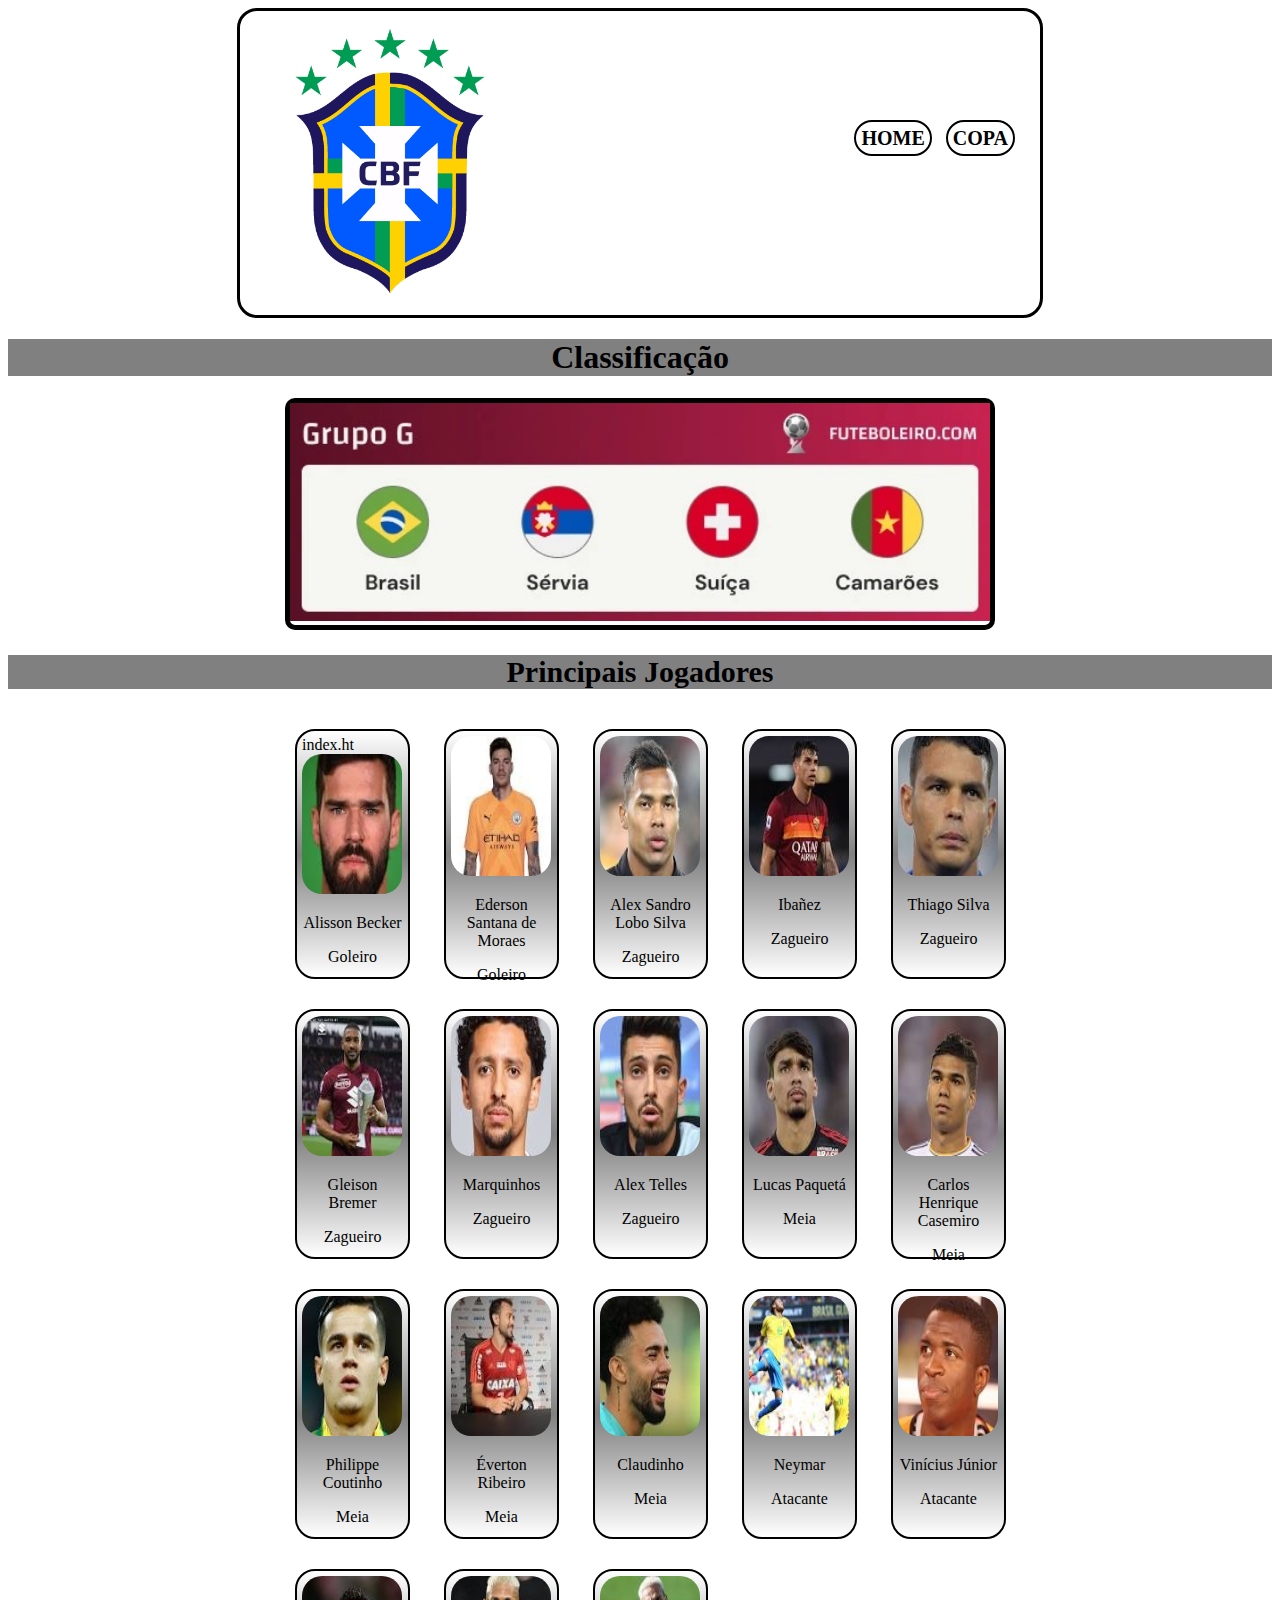
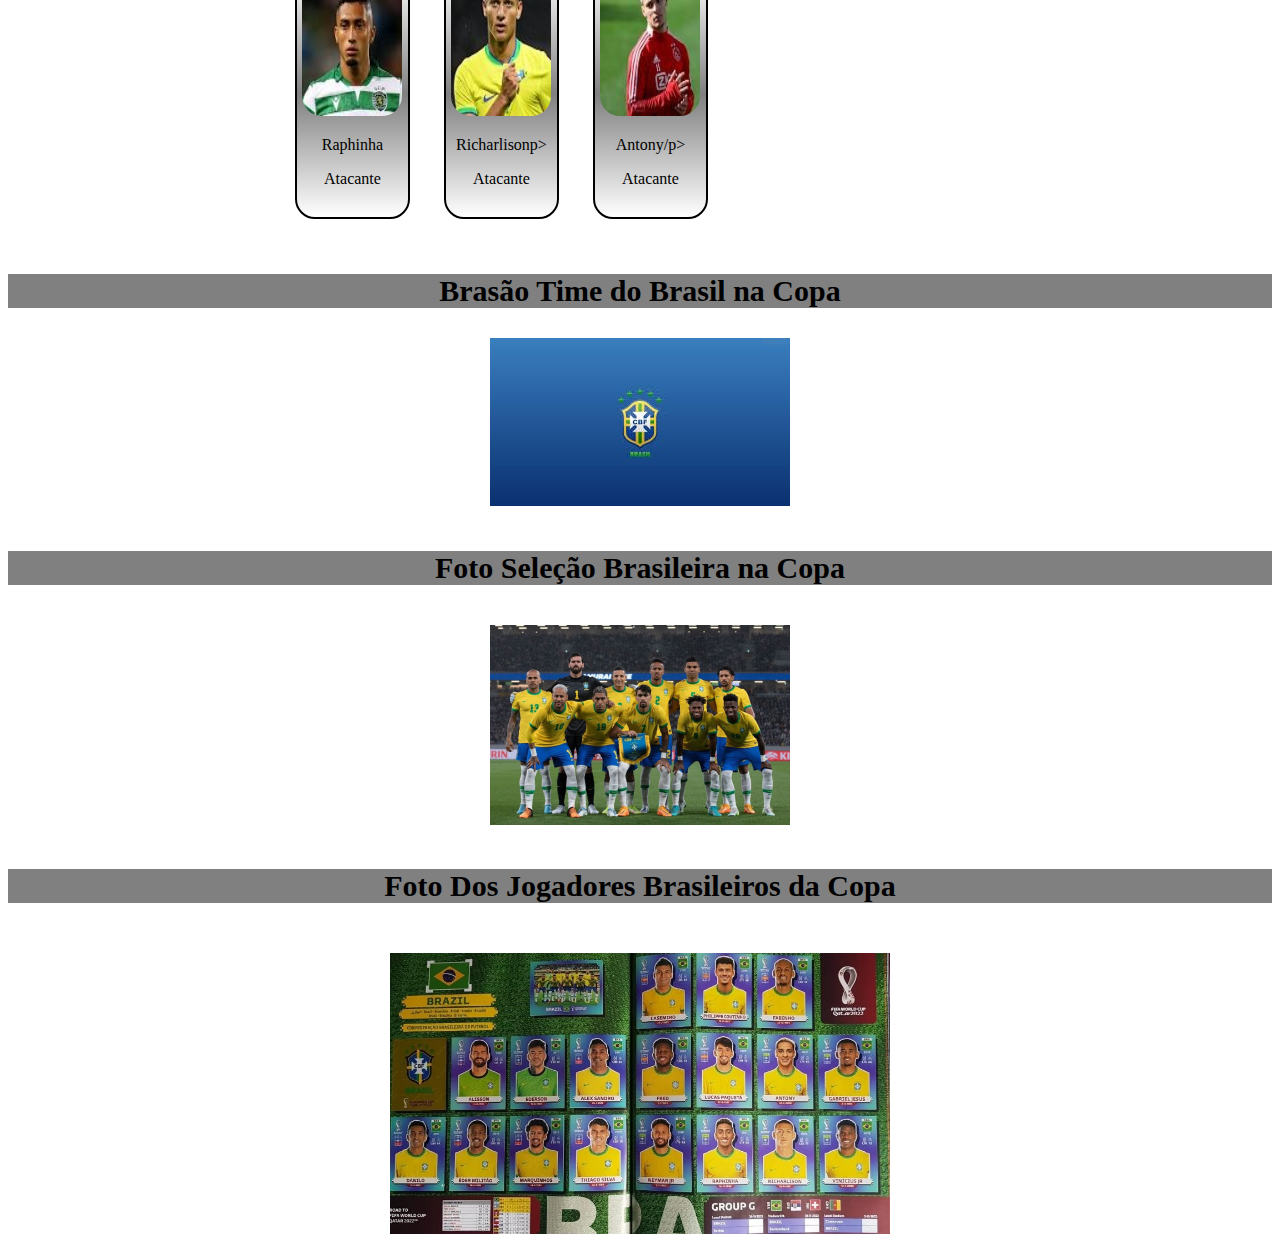
==== commit 5f958510: "Update copa.html" ====
--- a/copa.html
+++ b/copa.html
@@ -115,14 +115,14 @@
                 </li>
                 <li class="lista-jogadores">
                     <img class="img-jogador" src="imagens/timo.jpeg" alt="">
-                    <p>Antony</p>
+                    <p>Antony/p>
                     <p>Atacante</p>
                 </li>
             </ul>
         </div>
         <h3 id="h3">Brasão Time do Brasil na Copa</h3>
         <h3 id="img"><img class="img-brasão" src="imagens/brasão da copa.jpeg" alt=""></h3>
-        <h4 id="h3">Foto Seleçâo Brasileira na Copa</h4>
+        <h4 id="h3">Foto Seleção Brasileira na Copa</h4>
         <h4 id="img"><img class="img-brasão" src="imagens/seleção alemã.jpeg" alt=""></h4>
         <h5 id="h3">Foto Dos Jogadores Brasileiros da Copa</h5>
         <h5 id="img"><img class="foto-jogadores" src="imagens/seleção alemã avulsa.jpeg" alt=""></h5>
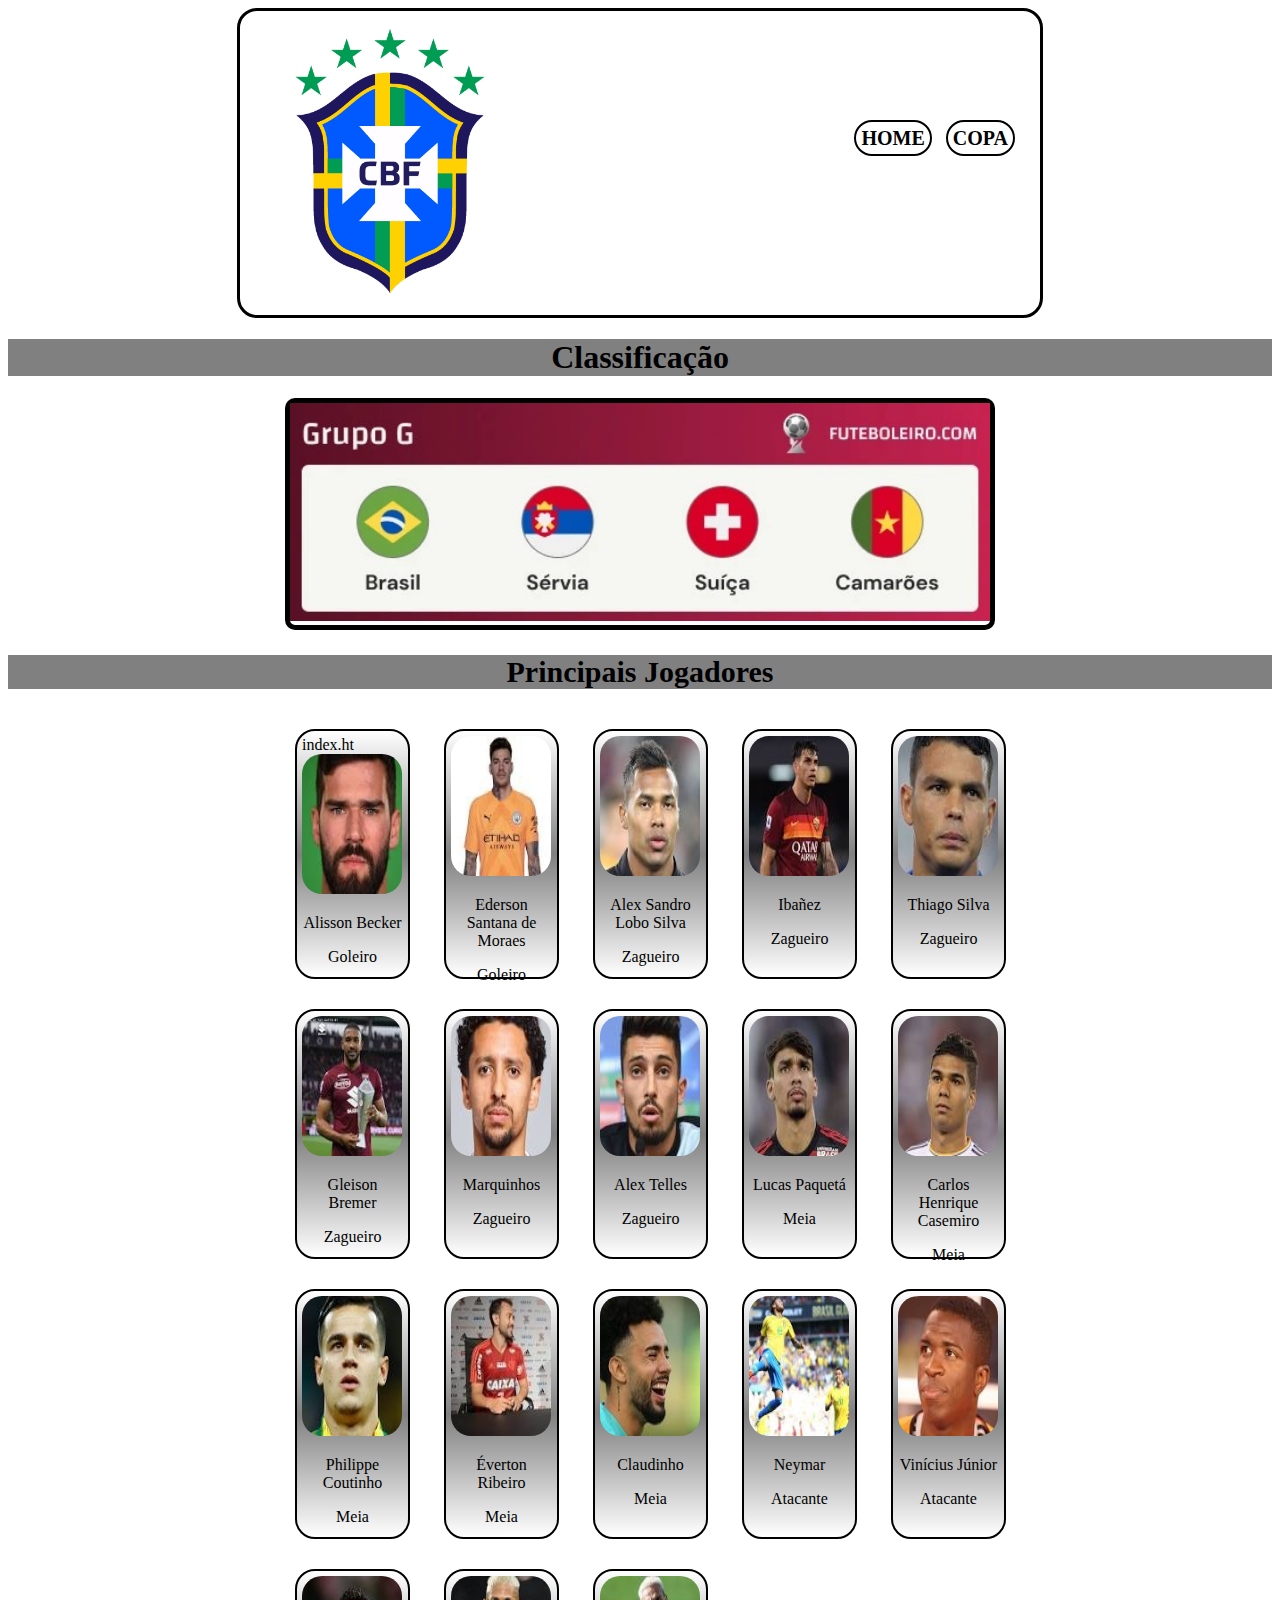
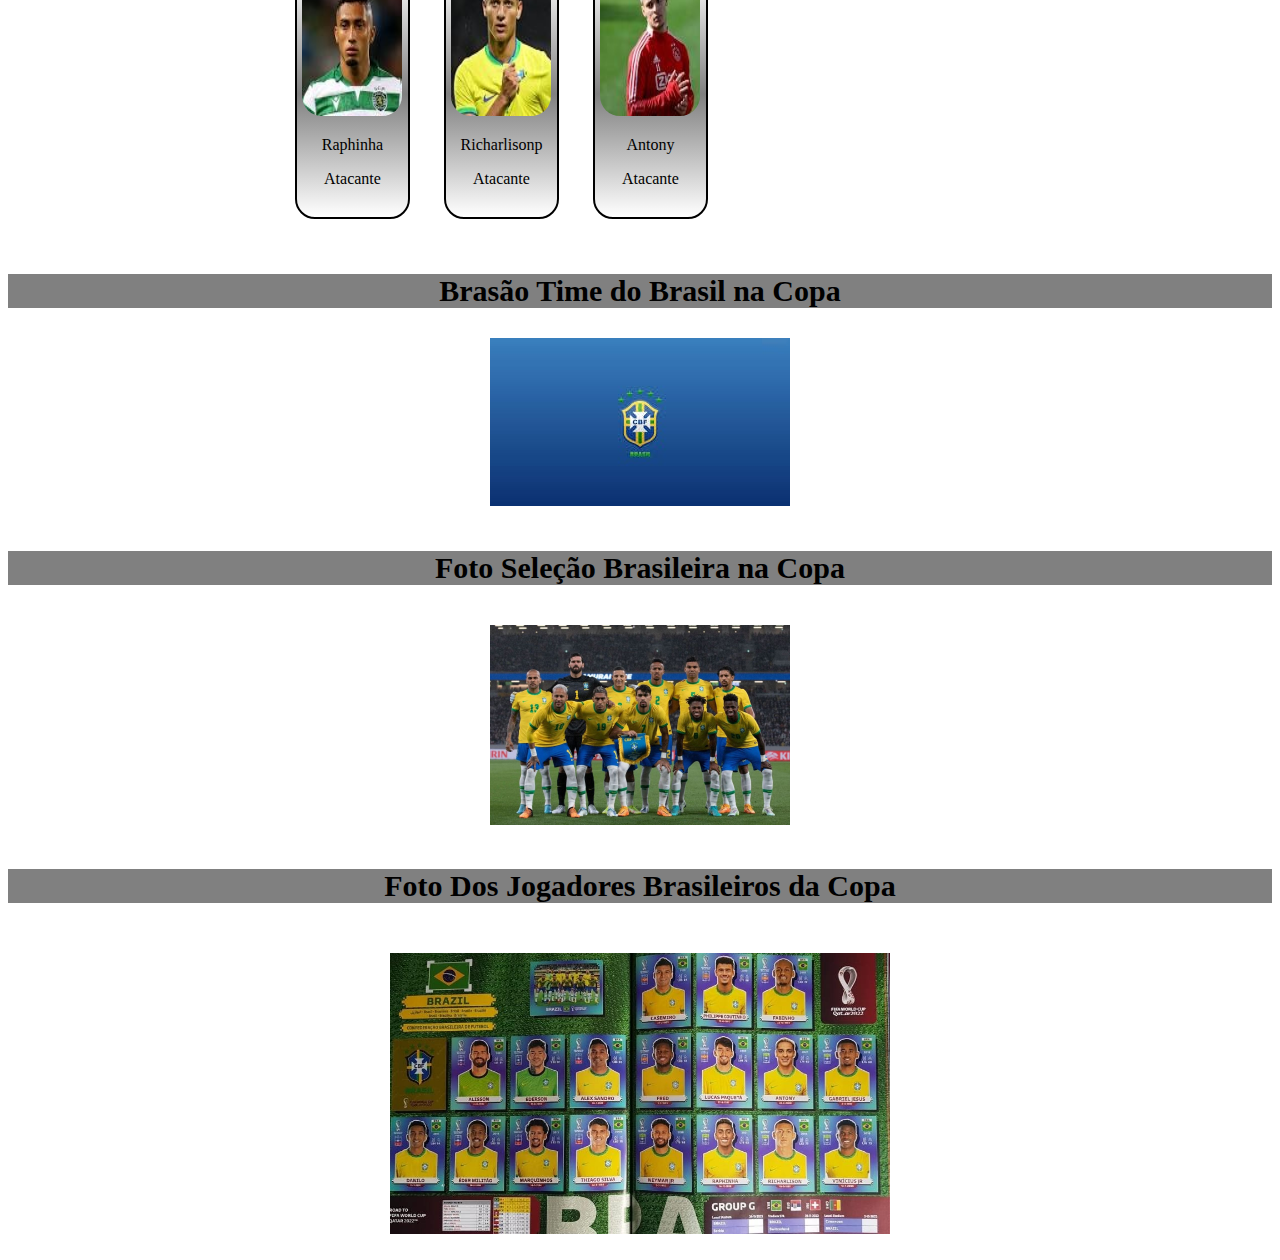
==== commit 09e581ca: "Update copa.html" ====
--- a/copa.html
+++ b/copa.html
@@ -110,12 +110,12 @@
                 </li>
                 <li class="lista-jogadores">
                     <img class="img-jogador" src="imagens/leroy.jpeg" alt="">
-                    <p>Richarlisonp>
+                    <p>Richarlisonp</p>
                     <p>Atacante</p>
                 </li>
                 <li class="lista-jogadores">
                     <img class="img-jogador" src="imagens/timo.jpeg" alt="">
-                    <p>Antony/p>
+                    <p>Antony</p>
                     <p>Atacante</p>
                 </li>
             </ul>
